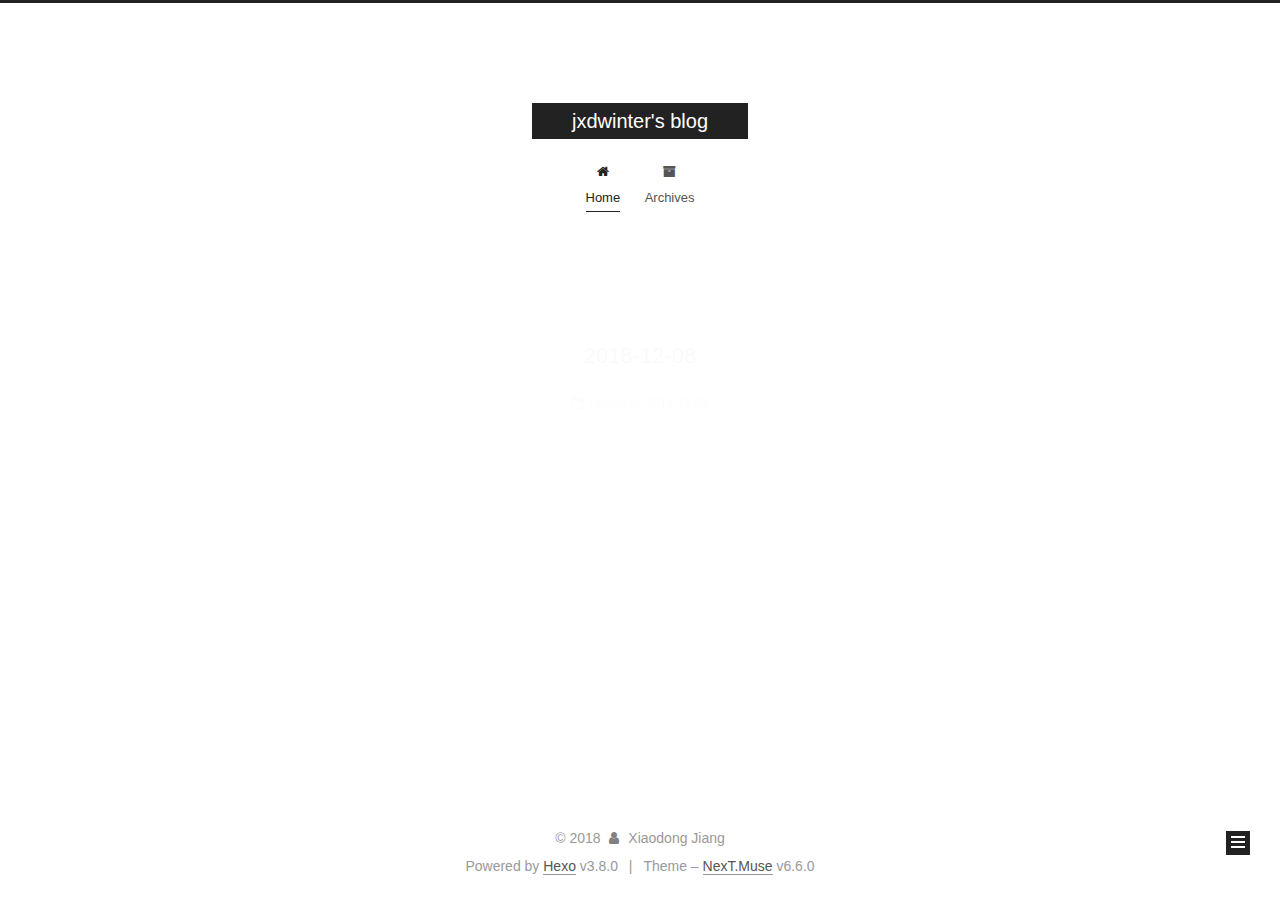
==== index.html @ b1916174 "Site updated: 2018-12-08 23:26:13" ====
<!DOCTYPE html>












  


<html class="theme-next muse use-motion" lang="">
<head><meta name="generator" content="Hexo 3.8.0">
  <meta charset="UTF-8">
<meta http-equiv="X-UA-Compatible" content="IE=edge">
<meta name="viewport" content="width=device-width, initial-scale=1, maximum-scale=2">
<meta name="theme-color" content="#222">












<meta http-equiv="Cache-Control" content="no-transform">
<meta http-equiv="Cache-Control" content="no-siteapp">






















<link href="/lib/font-awesome/css/font-awesome.min.css?v=4.6.2" rel="stylesheet" type="text/css">

<link href="/css/main.css?v=6.6.0" rel="stylesheet" type="text/css">


  <link rel="apple-touch-icon" sizes="180x180" href="/images/apple-touch-icon-next.png?v=6.6.0">


  <link rel="icon" type="image/png" sizes="32x32" href="/images/favicon-32x32-next.png?v=6.6.0">


  <link rel="icon" type="image/png" sizes="16x16" href="/images/favicon-16x16-next.png?v=6.6.0">


  <link rel="mask-icon" href="/images/logo.svg?v=6.6.0" color="#222">









<script type="text/javascript" id="hexo.configurations">
  var NexT = window.NexT || {};
  var CONFIG = {
    root: '/',
    scheme: 'Muse',
    version: '6.6.0',
    sidebar: {"position":"left","display":"post","offset":12,"b2t":false,"scrollpercent":false,"onmobile":false},
    fancybox: false,
    fastclick: false,
    lazyload: false,
    tabs: true,
    motion: {"enable":true,"async":false,"transition":{"post_block":"fadeIn","post_header":"slideDownIn","post_body":"slideDownIn","coll_header":"slideLeftIn","sidebar":"slideUpIn"}},
    algolia: {
      applicationID: '',
      apiKey: '',
      indexName: '',
      hits: {"per_page":10},
      labels: {"input_placeholder":"Search for Posts","hits_empty":"We didn't find any results for the search: ${query}","hits_stats":"${hits} results found in ${time} ms"}
    }
  };
</script>


  




  <meta property="og:type" content="website">
<meta property="og:title" content="jxdwinter&#39;s blog">
<meta property="og:url" content="http://jiangxiaodong.me/index.html">
<meta property="og:site_name" content="jxdwinter&#39;s blog">
<meta property="og:locale" content="default">
<meta name="twitter:card" content="summary">
<meta name="twitter:title" content="jxdwinter&#39;s blog">






  <link rel="canonical" href="http://jiangxiaodong.me/">



<script type="text/javascript" id="page.configurations">
  CONFIG.page = {
    sidebar: "",
  };
</script>

  <title>jxdwinter's blog</title>
  











  <noscript>
  <style type="text/css">
    .use-motion .motion-element,
    .use-motion .brand,
    .use-motion .menu-item,
    .sidebar-inner,
    .use-motion .post-block,
    .use-motion .pagination,
    .use-motion .comments,
    .use-motion .post-header,
    .use-motion .post-body,
    .use-motion .collection-title { opacity: initial; }

    .use-motion .logo,
    .use-motion .site-title,
    .use-motion .site-subtitle {
      opacity: initial;
      top: initial;
    }

    .use-motion {
      .logo-line-before i { left: initial; }
      .logo-line-after i { right: initial; }
    }
  </style>
</noscript>

</head>

<body itemscope="" itemtype="http://schema.org/WebPage" lang="default">

  
  
    
  

  <div class="container sidebar-position-left 
  page-home">
    <div class="headband"></div>

    <header id="header" class="header" itemscope="" itemtype="http://schema.org/WPHeader">
      <div class="header-inner"><div class="site-brand-wrapper">
  <div class="site-meta ">
    

    <div class="custom-logo-site-title">
      <a href="/" class="brand" rel="start">
        <span class="logo-line-before"><i></i></span>
        <span class="site-title">jxdwinter's blog</span>
        <span class="logo-line-after"><i></i></span>
      </a>
    </div>
    
  </div>

  <div class="site-nav-toggle">
    <button aria-label="Toggle navigation bar">
      <span class="btn-bar"></span>
      <span class="btn-bar"></span>
      <span class="btn-bar"></span>
    </button>
  </div>
</div>



<nav class="site-nav">
  
    <ul id="menu" class="menu">
      
        
        
        
          
          <li class="menu-item menu-item-home menu-item-active">

    
    
    
      
    

    

    <a href="/" rel="section"><i class="menu-item-icon fa fa-fw fa-home"></i> <br>Home</a>

  </li>
        
        
        
          
          <li class="menu-item menu-item-archives">

    
    
    
      
    

    

    <a href="/archives/" rel="section"><i class="menu-item-icon fa fa-fw fa-archive"></i> <br>Archives</a>

  </li>

      
      
    </ul>
  

  
    

  

  
</nav>



  



</div>
    </header>

    


    <main id="main" class="main">
      <div class="main-inner">
        <div class="content-wrap">
          
          <div id="content" class="content">
            
  <section id="posts" class="posts-expand">
    
      

  

  
  
  

  

  <article class="post post-type-normal" itemscope="" itemtype="http://schema.org/Article">
  
  
  
  <div class="post-block">
    <link itemprop="mainEntityOfPage" href="http://jiangxiaodong.me/2018/12/08/2018-12-08/">

    <span hidden itemprop="author" itemscope="" itemtype="http://schema.org/Person">
      <meta itemprop="name" content="Xiaodong Jiang">
      <meta itemprop="description" content="">
      <meta itemprop="image" content="/images/avatar.gif">
    </span>

    <span hidden itemprop="publisher" itemscope="" itemtype="http://schema.org/Organization">
      <meta itemprop="name" content="jxdwinter's blog">
    </span>

    
      <header class="post-header">

        
        
          <h1 class="post-title" itemprop="name headline">
                
                
                <a href="/2018/12/08/2018-12-08/" class="post-title-link" itemprop="http://jiangxiaodong.me/index.html">2018-12-08</a>
              
            
          </h1>
        

        <div class="post-meta">
          <span class="post-time">

            
            
            

            
              <span class="post-meta-item-icon">
                <i class="fa fa-calendar-o"></i>
              </span>
              
                <span class="post-meta-item-text">Posted on</span>
              

              
                
              

              <time title="Created: 2018-12-08 21:16:37 / Modified: 23:25:28" itemprop="dateCreated datePublished" datetime="2018-12-08T21:16:37+08:00">2018-12-08</time>
            

            
              

              
            
          </span>

          

          
            
          

          
          

          

          

          

        </div>
      </header>
    

    
    
    
    <div class="post-body" itemprop="articleBody">

      
      

      
        
          
            <p><img src="https://blog-1253210131.cos.ap-beijing.myqcloud.com/IMG_0017-squashed.jpg" alt=""></p>
<p><img src="https://blog-1253210131.cos.ap-beijing.myqcloud.com/IMG_0015-2.jpg" alt=""></p>

          
        
      
    </div>

    

    
    
    

    

    
       
    
    

    

    <footer class="post-footer">
      

      

      

      
      
        <div class="post-eof"></div>
      
    </footer>
  </div>
  
  
  
  </article>


    
  </section>

  


          </div>
          

        </div>
        
          
  
  <div class="sidebar-toggle">
    <div class="sidebar-toggle-line-wrap">
      <span class="sidebar-toggle-line sidebar-toggle-line-first"></span>
      <span class="sidebar-toggle-line sidebar-toggle-line-middle"></span>
      <span class="sidebar-toggle-line sidebar-toggle-line-last"></span>
    </div>
  </div>

  <aside id="sidebar" class="sidebar">
    
    <div class="sidebar-inner">

      

      

      <section class="site-overview-wrap sidebar-panel sidebar-panel-active">
        <div class="site-overview">
          <div class="site-author motion-element" itemprop="author" itemscope="" itemtype="http://schema.org/Person">
            
              <p class="site-author-name" itemprop="name">Xiaodong Jiang</p>
              <p class="site-description motion-element" itemprop="description"></p>
          </div>

          
            <nav class="site-state motion-element">
              
                <div class="site-state-item site-state-posts">
                
                  <a href="/archives/">
                
                    <span class="site-state-item-count">1</span>
                    <span class="site-state-item-name">posts</span>
                  </a>
                </div>
              

              

              
            </nav>
          

          

          

          

          
          

          
            
          
          

        </div>
      </section>

      

      

    </div>
  </aside>


        
      </div>
    </main>

    <footer id="footer" class="footer">
      <div class="footer-inner">
        <div class="copyright">&copy; <span itemprop="copyrightYear">2018</span>
  <span class="with-love" id="animate">
    <i class="fa fa-user"></i>
  </span>
  <span class="author" itemprop="copyrightHolder">Xiaodong Jiang</span>

  

  
</div>


  <div class="powered-by">Powered by <a href="https://hexo.io" class="theme-link" rel="noopener" target="_blank">Hexo</a> v3.8.0</div>



  <span class="post-meta-divider">|</span>



  <div class="theme-info">Theme – <a href="https://theme-next.org" class="theme-link" rel="noopener" target="_blank">NexT.Muse</a> v6.6.0</div>




        








        
      </div>
    </footer>

    
      <div class="back-to-top">
        <i class="fa fa-arrow-up"></i>
        
      </div>
    

    
	
    

    
  </div>

  

<script type="text/javascript">
  if (Object.prototype.toString.call(window.Promise) !== '[object Function]') {
    window.Promise = null;
  }
</script>


























  
  
    <script type="text/javascript" src="/lib/jquery/index.js?v=2.1.3"></script>
  

  
  
    <script type="text/javascript" src="/lib/velocity/velocity.min.js?v=1.2.1"></script>
  

  
  
    <script type="text/javascript" src="/lib/velocity/velocity.ui.min.js?v=1.2.1"></script>
  


  


  <script type="text/javascript" src="/js/src/utils.js?v=6.6.0"></script>

  <script type="text/javascript" src="/js/src/motion.js?v=6.6.0"></script>



  
  

  

  


  <script type="text/javascript" src="/js/src/bootstrap.js?v=6.6.0"></script>



  



  










  





  

  

  

  

  

  
  

  

  

  

  

  

  

</body>
</html>
---- css/main.css ----
/* normalize.css v3.0.2 | MIT License | git.io/normalize */
html {
  font-family: sans-serif; /* 1 */
  -ms-text-size-adjust: 100%; /* 2 */
  -webkit-text-size-adjust: 100%; /* 2 */
}
body {
  margin: 0;
}
article,
aside,
details,
figcaption,
figure,
footer,
header,
hgroup,
main,
menu,
nav,
section,
summary {
  display: block;
}
audio,
canvas,
progress,
video {
  display: inline-block; /* 1 */
  vertical-align: baseline; /* 2 */
}
audio:not([controls]) {
  display: none;
  height: 0;
}
[hidden],
template {
  display: none;
}
a {
  background-color: transparent;
}
a:active,
a:hover {
  outline: 0;
}
abbr[title] {
  border-bottom: 1px dotted;
}
b,
strong {
  font-weight: bold;
}
dfn {
  font-style: italic;
}
h1 {
  font-size: 2em;
  margin: 0.67em 0;
}
mark {
  background: #ff0;
  color: #000;
}
small {
  font-size: 80%;
}
sub,
sup {
  font-size: 75%;
  line-height: 0;
  position: relative;
  vertical-align: baseline;
}
sup {
  top: -0.5em;
}
sub {
  bottom: -0.25em;
}
img {
  border: 0;
}
svg:not(:root) {
  overflow: hidden;
}
figure {
  margin: 1em 40px;
}
hr {
  -moz-box-sizing: content-box;
  box-sizing: content-box;
  height: 0;
}
pre {
  overflow: auto;
}
code,
kbd,
pre,
samp {
  font-family: monospace, monospace;
  font-size: 1em;
}
button,
input,
optgroup,
select,
textarea {
  color: inherit; /* 1 */
  font: inherit; /* 2 */
  margin: 0; /* 3 */
}
button {
  overflow: visible;
}
button,
select {
  text-transform: none;
}
button,
html input[type="button"],
input[type="reset"],
input[type="submit"] {
  -webkit-appearance: button; /* 2 */
  cursor: pointer; /* 3 */
}
button[disabled],
html input[disabled] {
  cursor: default;
}
button::-moz-focus-inner,
input::-moz-focus-inner {
  border: 0;
  padding: 0;
}
input {
  line-height: normal;
}
input[type="checkbox"],
input[type="radio"] {
  box-sizing: border-box; /* 1 */
  padding: 0; /* 2 */
}
input[type="number"]::-webkit-inner-spin-button,
input[type="number"]::-webkit-outer-spin-button {
  height: auto;
}
input[type="search"] {
  -webkit-appearance: textfield; /* 1 */
  -moz-box-sizing: content-box;
  -webkit-box-sizing: content-box; /* 2 */
  box-sizing: content-box;
}
input[type="search"]::-webkit-search-cancel-button,
input[type="search"]::-webkit-search-decoration {
  -webkit-appearance: none;
}
fieldset {
  border: 1px solid #c0c0c0;
  margin: 0 2px;
  padding: 0.35em 0.625em 0.75em;
}
legend {
  border: 0; /* 1 */
  padding: 0; /* 2 */
}
textarea {
  overflow: auto;
}
optgroup {
  font-weight: bold;
}
table {
  border-collapse: collapse;
  border-spacing: 0;
}
td,
th {
  padding: 0;
}
::selection {
  background: #262a30;
  color: #fff;
}
body {
  position: relative;
  font-family: 'Lato', "PingFang SC", "Microsoft YaHei", sans-serif;
  font-size: 14px;
  line-height: 2;
  color: #555;
  background: #fff;
}
@media (max-width: 767px) {
  body {
    padding-right: 0 !important;
  }
}
@media (min-width: 768px) and (max-width: 991px) {
  body {
    padding-right: 0 !important;
  }
}
@media (min-width: 1200px) {
  body {
    font-size: 16px;
  }
}
h1,
h2,
h3,
h4,
h5,
h6 {
  margin: 0;
  padding: 0;
  font-weight: bold;
  line-height: 1.5;
  font-family: 'Lato', "PingFang SC", "Microsoft YaHei", sans-serif;
}
h1,
h2,
h3,
h4,
h5,
h6 {
  margin: 20px 0 15px;
}
h1 {
  font-size: 22px;
}
@media (max-width: 767px) {
  h1 {
    font-size: 18px;
  }
}
h2 {
  font-size: 20px;
}
@media (max-width: 767px) {
  h2 {
    font-size: 16px;
  }
}
h3 {
  font-size: 18px;
}
@media (max-width: 767px) {
  h3 {
    font-size: 14px;
  }
}
h4 {
  font-size: 16px;
}
@media (max-width: 767px) {
  h4 {
    font-size: 12px;
  }
}
h5 {
  font-size: 14px;
}
@media (max-width: 767px) {
  h5 {
    font-size: 10px;
  }
}
h6 {
  font-size: 12px;
}
@media (max-width: 767px) {
  h6 {
    font-size: 8px;
  }
}
p {
  margin: 0 0 20px 0;
}
a,
span.exturl {
  overflow-wrap: break-word;
  word-wrap: break-word;
  background-color: transparent;
  color: #555;
  text-decoration: none;
  outline: none;
  border-bottom: 1px solid #999;
  cursor: pointer;
}
a:hover,
span.exturl:hover {
  color: #222;
  border-bottom-color: #222;
}
blockquote {
  margin: 0;
  padding: 0;
}
img {
  display: block;
  margin: auto;
  max-width: 100%;
  height: auto;
}
hr {
  margin: 40px 0;
  height: 3px;
  border: none;
  background-color: #ddd;
  background-image: repeating-linear-gradient(-45deg, #fff, #fff 4px, transparent 4px, transparent 8px);
}
blockquote {
  padding: 0 15px;
  color: #666;
  border-left: 4px solid #ddd;
}
blockquote cite::before {
  content: "-";
  padding: 0 5px;
}
dt {
  font-weight: 700;
}
dd {
  margin: 0;
  padding: 0;
}
kbd {
  border: 1px solid #ccc;
  border-radius: 0.2em;
  box-shadow: 0.1em 0.1em 0.2em rgba(0,0,0,0.1);
  background-color: #f9f9f9;
  font-family: inherit;
  background-image: -webkit-linear-gradient(top, #eee, #fff, #eee);
  padding: 0.1em 0.3em;
  white-space: nowrap;
}
.text-left {
  text-align: left;
}
.text-center {
  text-align: center;
}
.text-right {
  text-align: right;
}
.text-justify {
  text-align: justify;
}
.text-nowrap {
  white-space: nowrap;
}
.text-lowercase {
  text-transform: lowercase;
}
.text-uppercase {
  text-transform: uppercase;
}
.text-capitalize {
  text-transform: capitalize;
}
.center-block {
  display: block;
  margin-left: auto;
  margin-right: auto;
}
.clearfix:before,
.clearfix:after {
  content: " ";
  display: table;
}
.clearfix:after {
  clear: both;
}
.pullquote {
  width: 45%;
}
.pullquote.left {
  float: left;
  margin-left: 5px;
  margin-right: 10px;
}
.pullquote.right {
  float: right;
  margin-left: 10px;
  margin-right: 5px;
}
.affix.affix.affix {
  position: fixed;
}
.translation {
  margin-top: -20px;
  font-size: 14px;
  color: #999;
}
.scrollbar-measure {
  width: 100px;
  height: 100px;
  overflow: scroll;
  position: absolute;
  top: -9999px;
}
.use-motion .motion-element {
  opacity: 0;
}
table {
  margin: 20px 0;
  width: 100%;
  border-collapse: collapse;
  border-spacing: 0;
  border: 1px solid #ddd;
  font-size: 14px;
  word-break: break-all;
}
table>tbody>tr:nth-of-type(odd) {
  background-color: #f9f9f9;
}
table>tbody>tr:hover {
  background-color: #f5f5f5;
}
caption,
th,
td {
  padding: 8px;
  text-align: left;
  vertical-align: middle;
  font-weight: normal;
}
th,
td {
  border-bottom: 3px solid #ddd;
  border-right: 1px solid #eee;
}
th {
  padding-bottom: 10px;
  font-weight: 700;
}
td {
  border-bottom-width: 1px;
}
html,
body {
  height: 100%;
}
.container {
  position: relative;
  min-height: 100%;
}
.header-inner {
  margin: 0 auto;
  padding: 100px 0 70px;
  width: 700px;
}
@media (min-width: 1200px) {
  .container .header-inner {
    width: 800px;
  }
}
@media (min-width: 1600px) {
  .container .header-inner {
    width: 900px;
  }
}
.main {
  padding-bottom: 150px;
}
.main-inner {
  margin: 0 auto;
  width: 700px;
}
@media (min-width: 1200px) {
  .container .main-inner {
    width: 800px;
  }
}
@media (min-width: 1600px) {
  .container .main-inner {
    width: 900px;
  }
}
.footer {
  position: absolute;
  left: 0;
  bottom: 0;
  width: 100%;
  min-height: 50px;
}
.footer-inner {
  box-sizing: border-box;
  margin: 20px auto;
  width: 700px;
}
@media (min-width: 1200px) {
  .container .footer-inner {
    width: 800px;
  }
}
@media (min-width: 1600px) {
  .container .footer-inner {
    width: 900px;
  }
}
pre,
.highlight {
  overflow: auto;
  margin: 20px 0;
  padding: 0;
  font-size: 14px;
  color: #4d4d4c;
  background: #f7f7f7;
  line-height: 1.6;
}
pre,
code {
  font-family: consolas, Menlo, "PingFang SC", "Microsoft YaHei", monospace;
}
code {
  overflow-wrap: break-word;
  word-wrap: break-word;
  padding: 2px 4px;
  color: #555;
  background: #eee;
  border-radius: 3px;
  font-size: 14px;
}
pre {
  padding: 10px;
}
pre code {
  padding: 0;
  color: #4d4d4c;
  background: none;
  text-shadow: none;
}
.highlight {
  border-radius: 1px;
}
.highlight pre {
  border: none;
  margin: 0;
  padding: 10px 0;
}
.highlight table {
  margin: 0;
  width: auto;
  border: none;
}
.highlight td {
  border: none;
  padding: 0;
}
.highlight figcaption {
  font-size: 1em;
  color: #4d4d4c;
  line-height: 1em;
  margin-bottom: 1em;
  margin: 0em;
  padding: 0.5em;
  background: #eee;
  border-bottom: 1px solid #e9e9e9;
}
.highlight figcaption:before,
.highlight figcaption:after {
  content: " ";
  display: table;
}
.highlight figcaption:after {
  clear: both;
}
.highlight figcaption a {
  float: right;
  color: #4d4d4c;
}
.highlight figcaption a:hover {
  border-bottom-color: #4d4d4c;
}
.highlight .gutter pre {
  padding-left: 10px;
  padding-right: 10px;
  color: #869194;
  text-align: right;
  background-color: #eff2f3;
}
.highlight .code pre {
  width: 100%;
  padding-left: 10px;
  padding-right: 10px;
  background-color: #f7f7f7;
}
.highlight .line {
  height: 20px;
}
.gutter {
  -webkit-user-select: none;
  -moz-user-select: none;
  -ms-user-select: none;
  user-select: none;
}
.gist table {
  width: auto;
}
.gist table td {
  border: none;
}
pre .deletion {
  background: #fdd;
}
pre .addition {
  background: #dfd;
}
pre .meta {
  color: #8959a8;
}
pre .comment {
  color: #8e908c;
}
pre .variable,
pre .attribute,
pre .tag,
pre .name,
pre .regexp,
pre .ruby .constant,
pre .xml .tag .title,
pre .xml .pi,
pre .xml .doctype,
pre .html .doctype,
pre .css .id,
pre .css .class,
pre .css .pseudo {
  color: #c82829;
}
pre .number,
pre .preprocessor,
pre .built_in,
pre .builtin-name,
pre .literal,
pre .params,
pre .constant,
pre .command {
  color: #f5871f;
}
pre .ruby .class .title,
pre .css .rules .attribute,
pre .string,
pre .symbol,
pre .value,
pre .inheritance,
pre .header,
pre .ruby .symbol,
pre .xml .cdata,
pre .special,
pre .formula {
  color: #718c00;
}
pre .title,
pre .css .hexcolor {
  color: #3e999f;
}
pre .function,
pre .python .decorator,
pre .python .title,
pre .ruby .function .title,
pre .ruby .title .keyword,
pre .perl .sub,
pre .javascript .title,
pre .coffeescript .title {
  color: #4271ae;
}
pre .keyword,
pre .javascript .function {
  color: #8959a8;
}
.posts-expand .post-body img.full-image {
  border: none;
}
.blockquote-center,
.page-home .post-type-quote blockquote,
.page-post-detail .post-type-quote blockquote {
  position: relative;
  margin: 40px 0;
  padding: 0;
  border-left: none;
  text-align: center;
}
.blockquote-center::before,
.page-home .post-type-quote blockquote::before,
.page-post-detail .post-type-quote blockquote::before,
.blockquote-center::after,
.page-home .post-type-quote blockquote::after,
.page-post-detail .post-type-quote blockquote::after {
  position: absolute;
  content: ' ';
  display: block;
  width: 100%;
  height: 24px;
  opacity: 0.2;
  background-repeat: no-repeat;
  background-position: 0 -6px;
  background-size: 22px 22px;
}
.blockquote-center::before,
.page-home .post-type-quote blockquote::before,
.page-post-detail .post-type-quote blockquote::before {
  top: -20px;
  background-image: url("../images/quote-l.svg");
  border-top: 1px solid #ccc;
}
.blockquote-center::after,
.page-home .post-type-quote blockquote::after,
.page-post-detail .post-type-quote blockquote::after {
  bottom: -20px;
  background-image: url("../images/quote-r.svg");
  border-bottom: 1px solid #ccc;
  background-position: 100% 8px;
}
.blockquote-center p,
.page-home .post-type-quote blockquote p,
.page-post-detail .post-type-quote blockquote p,
.blockquote-center div,
.page-home .post-type-quote blockquote div,
.page-post-detail .post-type-quote blockquote div {
  text-align: center;
}
.post .post-body .group-picture img {
  box-sizing: border-box;
  padding: 0 3px;
  border: none;
}
.post .group-picture-row {
  overflow: hidden;
  margin-top: 6px;
}
.post .group-picture-row:first-child {
  margin-top: 0;
}
.post .group-picture-column {
  float: left;
}
.page-post-detail .post-body .group-picture-column {
  float: none;
  margin-top: 10px;
  width: auto !important;
}
.page-post-detail .post-body .group-picture-column img {
  margin: 0 auto;
}
.page-archive .group-picture-container {
  overflow: hidden;
}
.page-archive .group-picture-row {
  float: left;
}
.page-archive .group-picture-row:first-child {
  margin-top: 6px;
}
.page-archive .group-picture-column {
  max-width: 150px;
  max-height: 150px;
}
.post-body .note {
  position: relative;
  padding: 15px;
  margin-bottom: 20px;
  border: 1px solid #eee;
  border-left-width: 5px;
  border-radius: 3px;
}
.post-body .note h2,
.post-body .note h3,
.post-body .note h4,
.post-body .note h5,
.post-body .note h6 {
  margin-top: 0;
  margin-bottom: 0;
  border-bottom: initial;
  padding-top: 0 !important;
}
.post-body .note p:first-child,
.post-body .note ul:first-child,
.post-body .note ol:first-child,
.post-body .note table:first-child,
.post-body .note pre:first-child,
.post-body .note blockquote:first-child {
  margin-top: 0;
}
.post-body .note p:last-child,
.post-body .note ul:last-child,
.post-body .note ol:last-child,
.post-body .note table:last-child,
.post-body .note pre:last-child,
.post-body .note blockquote:last-child {
  margin-bottom: 0;
}
.post-body .note.default {
  border-left-color: #777;
}
.post-body .note.default h2,
.post-body .note.default h3,
.post-body .note.default h4,
.post-body .note.default h5,
.post-body .note.default h6 {
  color: #777;
}
.post-body .note.primary {
  border-left-color: #6f42c1;
}
.post-body .note.primary h2,
.post-body .note.primary h3,
.post-body .note.primary h4,
.post-body .note.primary h5,
.post-body .note.primary h6 {
  color: #6f42c1;
}
.post-body .note.info {
  border-left-color: #428bca;
}
.post-body .note.info h2,
.post-body .note.info h3,
.post-body .note.info h4,
.post-body .note.info h5,
.post-body .note.info h6 {
  color: #428bca;
}
.post-body .note.success {
  border-left-color: #5cb85c;
}
.post-body .note.success h2,
.post-body .note.success h3,
.post-body .note.success h4,
.post-body .note.success h5,
.post-body .note.success h6 {
  color: #5cb85c;
}
.post-body .note.warning {
  border-left-color: #f0ad4e;
}
.post-body .note.warning h2,
.post-body .note.warning h3,
.post-body .note.warning h4,
.post-body .note.warning h5,
.post-body .note.warning h6 {
  color: #f0ad4e;
}
.post-body .note.danger {
  border-left-color: #d9534f;
}
.post-body .note.danger h2,
.post-body .note.danger h3,
.post-body .note.danger h4,
.post-body .note.danger h5,
.post-body .note.danger h6 {
  color: #d9534f;
}
.post-body .label {
  display: inline;
  padding: 0 2px;
  white-space: nowrap;
}
.post-body .label.default {
  background-color: #f0f0f0;
}
.post-body .label.primary {
  background-color: #efe6f7;
}
.post-body .label.info {
  background-color: #e5f2f8;
}
.post-body .label.success {
  background-color: #e7f4e9;
}
.post-body .label.warning {
  background-color: #fcf6e1;
}
.post-body .label.danger {
  background-color: #fae8eb;
}
.post-body .tabs {
  position: relative;
  display: block;
  margin-bottom: 20px;
  padding-top: 10px;
}
.post-body .tabs ul.nav-tabs {
  margin: 0;
  padding: 0;
  display: flex;
  margin-bottom: -1px;
}
@media (max-width: 413px) {
  .post-body .tabs ul.nav-tabs {
    display: block;
    margin-bottom: 5px;
  }
}
.post-body .tabs ul.nav-tabs li.tab {
  list-style-type: none !important;
  margin: 0 0.25em 0 0;
  border-top: 3px solid transparent;
  border-left: 1px solid transparent;
  border-right: 1px solid transparent;
}
@media (max-width: 413px) {
  .post-body .tabs ul.nav-tabs li.tab {
    margin: initial;
    border-top: 1px solid transparent;
    border-left: 3px solid transparent;
    border-right: 1px solid transparent;
    border-bottom: 1px solid transparent;
  }
}
.post-body .tabs ul.nav-tabs li.tab a {
  outline: 0;
  border-bottom: initial;
  display: block;
  line-height: 1.8em;
  padding: 0.25em 0.75em;
  transition-duration: 0.2s;
  transition-timing-function: ease-out;
  transition-delay: 0s;
}
.post-body .tabs ul.nav-tabs li.tab a i {
  width: 1.285714285714286em;
}
.post-body .tabs ul.nav-tabs li.tab.active {
  border-top: 3px solid #fc6423;
  border-left: 1px solid #ddd;
  border-right: 1px solid #ddd;
  background-color: #fff;
}
@media (max-width: 413px) {
  .post-body .tabs ul.nav-tabs li.tab.active {
    border-top: 1px solid #ddd;
    border-left: 3px solid #fc6423;
    border-right: 1px solid #ddd;
    border-bottom: 1px solid #ddd;
  }
}
.post-body .tabs ul.nav-tabs li.tab.active a {
  cursor: default;
  color: #555;
}
.post-body .tabs .tab-content {
  background-color: #fff;
}
.post-body .tabs .tab-content .tab-pane {
  border: 1px solid #ddd;
  padding: 20px 20px 0 20px;
}
.post-body .tabs .tab-content .tab-pane:not(.active) {
  display: none !important;
}
.post-body .tabs .tab-content .tab-pane.active {
  display: block !important;
}
.btn {
  display: inline-block;
  padding: 0 20px;
  font-size: 14px;
  color: #fff;
  background: #222;
  border: 2px solid #222;
  text-decoration: none;
  border-radius: 0;
  transition-property: background-color;
  transition-duration: 0.2s;
  transition-timing-function: ease-in-out;
  transition-delay: 0s;
  line-height: 2;
}
.btn:hover {
  border-color: #222;
  color: #222;
  background: #fff;
}
.btn +.btn {
  margin: 0 0 8px 8px;
}
.btn .fa-fw {
  width: 1.285714285714286em;
  text-align: left;
}
.btn-bar {
  display: block;
  width: 22px;
  height: 2px;
  background: #555;
  border-radius: 1px;
}
.btn-bar+.btn-bar {
  margin-top: 4px;
}
.pagination {
  margin: 120px 0 40px;
  text-align: center;
  border-top: 1px solid #eee;
}
.page-number-basic,
.pagination .prev,
.pagination .next,
.pagination .page-number,
.pagination .space {
  display: inline-block;
  position: relative;
  top: -1px;
  margin: 0 10px;
  padding: 0 11px;
}
@media (max-width: 767px) {
  .page-number-basic,
  .pagination .prev,
  .pagination .next,
  .pagination .page-number,
  .pagination .space {
    margin: 0 5px;
  }
}
.pagination .prev,
.pagination .next,
.pagination .page-number {
  border-bottom: 0;
  border-top: 1px solid #eee;
  transition-property: border-color;
  transition-duration: 0.2s;
  transition-timing-function: ease-in-out;
  transition-delay: 0s;
}
.pagination .prev:hover,
.pagination .next:hover,
.pagination .page-number:hover {
  border-top-color: #222;
}
.pagination .space {
  padding: 0;
  margin: 0;
}
.pagination .prev {
  margin-left: 0;
}
.pagination .next {
  margin-right: 0;
}
.pagination .page-number.current {
  color: #fff;
  background: #ccc;
  border-top-color: #ccc;
}
@media (max-width: 767px) {
  .pagination {
    border-top: none;
  }
  .pagination .prev,
  .pagination .next,
  .pagination .page-number {
    margin-bottom: 10px;
    border-top: 0;
    border-bottom: 1px solid #eee;
    padding: 0 10px;
  }
  .pagination .prev:hover,
  .pagination .next:hover,
  .pagination .page-number:hover {
    border-bottom-color: #222;
  }
}
.comments {
  margin: 60px 20px 0;
}
.tag-cloud {
  text-align: center;
}
.tag-cloud a {
  display: inline-block;
  margin: 10px;
}
.back-to-top {
  box-sizing: border-box;
  position: fixed;
  bottom: -100px;
  right: 30px;
  z-index: 1050;
  padding: 0 6px;
  width: 24px;
  background: #222;
  font-size: 12px;
  opacity: 1;
  color: #fff;
  cursor: pointer;
  text-align: center;
  -webkit-transform: translateZ(0);
  transition-property: bottom;
  transition-duration: 0.2s;
  transition-timing-function: ease-in-out;
  transition-delay: 0s;
}
@media (min-width: 768px) and (max-width: 991px) {
  .back-to-top {
    display: none !important;
  }
}
@media (max-width: 767px) {
  .back-to-top {
    display: none !important;
  }
}
.back-to-top.back-to-top-on {
  bottom: 19px;
}
.header {
  background: transparent;
}
.header-inner {
  position: relative;
}
.headband {
  height: 3px;
  background: #222;
}
.site-meta {
  margin: 0;
  text-align: center;
}
@media (max-width: 767px) {
  .site-meta {
    text-align: center;
  }
}
.brand {
  position: relative;
  display: inline-block;
  padding: 0 40px;
  color: #fff;
  background: #222;
  border-bottom: none;
}
.brand:hover {
  color: #fff;
}
.logo {
  display: inline-block;
  margin-right: 5px;
  line-height: 36px;
  vertical-align: top;
}
.site-title {
  display: inline-block;
  vertical-align: top;
  line-height: 36px;
  font-size: 20px;
  font-weight: normal;
  font-family: 'Lato', "PingFang SC", "Microsoft YaHei", sans-serif;
}
.site-subtitle {
  margin-top: 10px;
  font-size: 13px;
  color: #999;
}
.use-motion .brand {
  opacity: 0;
}
.use-motion .logo,
.use-motion .site-title,
.use-motion .site-subtitle {
  opacity: 0;
  position: relative;
  top: -10px;
}
.site-nav-toggle {
  display: none;
  position: absolute;
  top: 10px;
  left: 10px;
}
@media (max-width: 767px) {
  .site-nav-toggle {
    display: block;
  }
}
.site-nav-toggle button {
  margin-top: 2px;
  padding: 9px 10px;
  background: transparent;
  border: none;
}
@media (max-width: 767px) {
  .site-nav {
    display: none;
    margin: 0 -10px;
    padding: 0 10px;
    clear: both;
    border-top: 1px solid #ddd;
  }
}
@media (min-width: 768px) and (max-width: 991px) {
  .site-nav {
    display: block !important;
  }
}
@media (min-width: 992px) {
  .site-nav {
    display: block !important;
  }
}
.menu {
  margin-top: 20px;
  padding-left: 0;
  text-align: center;
}
.menu .menu-item {
  display: inline-block;
  margin: 0 10px;
  list-style: none;
}
@media screen and (max-width: 767px) {
  .menu .menu-item {
    margin-top: 10px;
  }
}
.menu .menu-item a,
.menu .menu-item span.exturl {
  display: block;
  font-size: 13px;
  line-height: inherit;
  border-bottom: 1px solid transparent;
  transition-property: border-color;
  transition-duration: 0.2s;
  transition-timing-function: ease-in-out;
  transition-delay: 0s;
}
.menu .menu-item a:hover,
.menu .menu-item span.exturl:hover {
  border-bottom-color: #222;
}
.menu .menu-item .fa {
  margin-right: 5px;
}
.use-motion .menu-item {
  opacity: 0;
}
.post-body {
  overflow-wrap: break-word;
  word-wrap: break-word;
  font-family: 'Lato', "PingFang SC", "Microsoft YaHei", sans-serif;
}
.post-body .exturl .fa {
  font-size: 14px;
  margin-left: 4px;
}
.post-body .fancybox img {
  display: block !important;
  margin: 0 auto;
  cursor: pointer;
  cursor: zoom-in;
  cursor: -webkit-zoom-in;
}
.post-body .image-caption,
.post-body .figure .caption {
  margin: -20px auto 15px;
  text-align: center;
  font-size: 14px;
  color: #999;
  font-weight: bold;
  line-height: 1;
}
.post-sticky-flag {
  display: inline-block;
  font-size: 16px;
  -ms-transform: rotate(30deg);
  -webkit-transform: rotate(30deg);
  -moz-transform: rotate(30deg);
  -ms-transform: rotate(30deg);
  -o-transform: rotate(30deg);
  transform: rotate(30deg);
}
.use-motion .post-block,
.use-motion .pagination,
.use-motion .comments {
  opacity: 0;
}
.use-motion .post-header {
  opacity: 0;
}
.use-motion .post-body {
  opacity: 0;
}
.use-motion .collection-title {
  opacity: 0;
}
.posts-expand {
  padding-top: 40px;
}
@media (max-width: 767px) {
  .posts-expand {
    margin: 0 20px;
  }
  .post-body pre .gutter pre {
    padding-right: 10px;
  }
  .post-body .highlight {
    margin-left: 0px;
    margin-right: 0px;
    padding: 0;
  }
  .post-body .highlight .gutter pre {
    padding-right: 10px;
  }
}
@media (min-width: 992px) {
  .posts-expand .post-body {
    text-align: justify;
  }
}
.posts-expand .post-body h2,
.posts-expand .post-body h3,
.posts-expand .post-body h4,
.posts-expand .post-body h5,
.posts-expand .post-body h6 {
  padding-top: 10px;
}
.posts-expand .post-body h2 .header-anchor,
.posts-expand .post-body h3 .header-anchor,
.posts-expand .post-body h4 .header-anchor,
.posts-expand .post-body h5 .header-anchor,
.posts-expand .post-body h6 .header-anchor {
  float: right;
  margin-left: 10px;
  color: #ccc;
  border-bottom-style: none;
  visibility: hidden;
}
.posts-expand .post-body h2 .header-anchor:hover,
.posts-expand .post-body h3 .header-anchor:hover,
.posts-expand .post-body h4 .header-anchor:hover,
.posts-expand .post-body h5 .header-anchor:hover,
.posts-expand .post-body h6 .header-anchor:hover {
  color: inherit;
}
.posts-expand .post-body h2:hover .header-anchor,
.posts-expand .post-body h3:hover .header-anchor,
.posts-expand .post-body h4:hover .header-anchor,
.posts-expand .post-body h5:hover .header-anchor,
.posts-expand .post-body h6:hover .header-anchor {
  visibility: visible;
}
.posts-expand .post-body ul li {
  list-style: circle;
}
.posts-expand .post-body img {
  box-sizing: border-box;
  margin: auto;
  padding: 3px;
  border: 1px solid #ddd;
}
.posts-expand .post-body .fancybox img {
  margin: 0 auto 25px;
}
.posts-expand .post-body img {
  margin: 0 auto 25px;
}
@media (max-width: 767px) {
  .posts-collapse {
    margin: 0 20px;
  }
  .posts-collapse .post-title,
  .posts-collapse .post-meta {
    display: block;
    width: auto;
    text-align: left;
  }
}
.posts-collapse {
  position: relative;
  z-index: 1010;
  margin-left: 55px;
}
.posts-collapse::after {
  content: " ";
  position: absolute;
  top: 20px;
  left: 0;
  margin-left: -2px;
  width: 4px;
  height: 100%;
  background: #f5f5f5;
  z-index: -1;
}
@media (max-width: 767px) {
  .posts-collapse {
    margin: 0 20px;
  }
}
.posts-collapse .collection-title {
  position: relative;
  margin: 60px 0;
}
.posts-collapse .collection-title h1,
.posts-collapse .collection-title h2 {
  margin-left: 20px;
}
.posts-collapse .collection-title small {
  color: #bbb;
  margin-left: 5px;
}
.posts-collapse .collection-title::before {
  content: " ";
  position: absolute;
  left: 0;
  top: 50%;
  margin-left: -4px;
  margin-top: -4px;
  width: 8px;
  height: 8px;
  background: #bbb;
  border-radius: 50%;
}
.posts-collapse .post {
  margin: 30px 0;
}
.posts-collapse .post-header {
  position: relative;
  transition-duration: 0.2s;
  transition-timing-function: ease-in-out;
  transition-delay: 0s;
  transition-property: border;
  border-bottom: 1px dashed #ccc;
}
.posts-collapse .post-header::before {
  content: " ";
  position: absolute;
  left: 0;
  top: 12px;
  width: 6px;
  height: 6px;
  margin-left: -4px;
  background: #bbb;
  border-radius: 50%;
  border: 1px solid #fff;
  transition-duration: 0.2s;
  transition-timing-function: ease-in-out;
  transition-delay: 0s;
  transition-property: background;
}
.posts-collapse .post-header:hover {
  border-bottom-color: #666;
}
.posts-collapse .post-header:hover::before {
  background: #222;
}
.posts-collapse .post-meta {
  position: absolute;
  font-size: 12px;
  left: 20px;
  top: 5px;
}
.posts-collapse .post-comments-count {
  display: none;
}
.posts-collapse .post-title {
  margin-left: 60px;
  font-size: 16px;
  font-weight: normal;
  line-height: inherit;
}
.posts-collapse .post-title::after {
  margin-left: 3px;
  opacity: 0.6;
}
.posts-collapse .post-title a,
.posts-collapse .post-title span.exturl {
  color: #666;
  border-bottom: none;
}
.page-home .post-type-quote .post-header,
.page-post-detail .post-type-quote .post-header,
.page-home .post-type-quote .post-tags,
.page-post-detail .post-type-quote .post-tags {
  display: none;
}
.posts-expand .post-title {
  overflow-wrap: break-word;
  word-wrap: break-word;
  text-align: center;
  font-weight: 400;
}
.posts-expand .post-title-link {
  display: inline-block;
  position: relative;
  color: #555;
  border-bottom: none;
  line-height: 1.2;
  vertical-align: top;
}
.posts-expand .post-title-link::before {
  content: "";
  position: absolute;
  width: 100%;
  height: 2px;
  bottom: 0;
  left: 0;
  background-color: #000;
  visibility: hidden;
  -webkit-transform: scaleX(0);
  -moz-transform: scaleX(0);
  -ms-transform: scaleX(0);
  -o-transform: scaleX(0);
  transform: scaleX(0);
  transition-duration: 0.2s;
  transition-timing-function: ease-in-out;
  transition-delay: 0s;
}
.posts-expand .post-title-link:hover::before {
  visibility: visible;
  -webkit-transform: scaleX(1);
  -moz-transform: scaleX(1);
  -ms-transform: scaleX(1);
  -o-transform: scaleX(1);
  transform: scaleX(1);
}
.posts-expand .post-title-link .fa {
  font-size: 20px;
  margin-left: 5px;
}
.posts-expand .post-meta {
  margin: 3px 0 60px 0;
  color: #999;
  font-family: 'Lato', "PingFang SC", "Microsoft YaHei", sans-serif;
  font-size: 12px;
  text-align: center;
}
.posts-expand .post-meta .post-category-list {
  display: inline-block;
  margin: 0;
  padding: 3px;
}
.posts-expand .post-meta .post-category-list-link {
  color: #999;
}
.posts-expand .post-meta .post-description {
  font-size: 14px;
  margin-top: 2px;
}
.posts-expand .post-meta time {
  border-bottom: 1px dashed #999;
  cursor: help;
}
.post-meta-divider {
  margin: 0 0.5em;
}
.post-meta-item-icon {
  margin-right: 3px;
}
@media (min-width: 768px) and (max-width: 991px) {
  .post-meta-item-icon {
    display: inline-block;
  }
}
@media (max-width: 767px) {
  .post-meta-item-icon {
    display: inline-block;
  }
}
@media (min-width: 768px) and (max-width: 991px) {
  .post-meta-item-text {
    display: none;
  }
}
@media (max-width: 767px) {
  .post-meta-item-text {
    display: none;
  }
}
.post-button {
  margin-top: 40px;
}
.posts-expand .post-tags {
  margin-top: 40px;
  text-align: center;
}
.posts-expand .post-tags a {
  display: inline-block;
  margin-right: 10px;
  font-size: 13px;
}
.post-nav {
  display: table;
  margin-top: 15px;
  width: 100%;
  border-top: 1px solid #eee;
}
.post-nav-divider {
  display: table-cell;
  width: 10%;
}
.post-nav-item {
  display: table-cell;
  padding: 10px 0 0 0;
  width: 45%;
  vertical-align: top;
}
.post-nav-item a {
  position: relative;
  display: block;
  line-height: 25px;
  font-size: 14px;
  color: #555;
  border-bottom: none;
}
.post-nav-item a:hover {
  color: #222;
  border-bottom: none;
}
.post-nav-item a:active {
  top: 2px;
}
.post-nav-item .fa {
  position: absolute;
  top: 8px;
  left: 0;
  font-size: 12px;
}
.post-nav-next a {
  padding-left: 15px;
}
.post-nav-prev {
  text-align: right;
}
.post-nav-prev a {
  padding-right: 15px;
}
.post-nav-prev .fa {
  right: 0;
  left: auto;
}
.posts-expand .post-eof {
  display: block;
  margin: 80px auto 60px;
  width: 8%;
  height: 1px;
  background: #ccc;
  text-align: center;
}
.post:last-child .post-eof.post-eof.post-eof {
  display: none;
}
.post-gallery {
  display: table;
  table-layout: fixed;
  width: 100%;
  border-collapse: separate;
}
.post-gallery-row {
  display: table-row;
}
.post-gallery .post-gallery-img {
  display: table-cell;
  text-align: center;
  vertical-align: middle;
  border: none;
}
.post-gallery .post-gallery-img img {
  max-width: 100%;
  max-height: 100%;
  border: none;
}
.fancybox-close,
.fancybox-close:hover {
  border: none;
}
.rtl.post-body p,
.rtl.post-body a,
.rtl.post-body h1,
.rtl.post-body h2,
.rtl.post-body h3,
.rtl.post-body h4,
.rtl.post-body h5,
.rtl.post-body h6,
.rtl.post-body li,
.rtl.post-body ul,
.rtl.post-body ol {
  direction: rtl;
  font-family: UKIJ Ekran;
}
.rtl.post-title {
  font-family: UKIJ Ekran;
}
.sidebar {
  position: fixed;
  right: 0;
  top: 0;
  bottom: 0;
  width: 0;
  z-index: 1040;
  box-shadow: inset 0 2px 6px #000;
  background: #222;
  -webkit-transform: translateZ(0);
}
.sidebar a,
.sidebar .exturl {
  color: #999;
  border-bottom-color: #555;
}
.sidebar a:hover,
.sidebar .exturl:hover {
  color: #eee;
}
@media (min-width: 768px) and (max-width: 991px) {
  .sidebar {
    display: none !important;
  }
}
@media (max-width: 767px) {
  .sidebar {
    display: none !important;
  }
}
.sidebar-inner {
  position: relative;
  padding: 20px 10px;
  color: #999;
  text-align: center;
}
.site-overview-wrap {
  overflow: hidden;
}
.site-overview {
  overflow-y: auto;
  overflow-x: hidden;
}
.sidebar-toggle {
  position: fixed;
  right: 30px;
  bottom: 45px;
  width: 14px;
  height: 14px;
  padding: 5px;
  background: #222;
  line-height: 0;
  z-index: 1050;
  cursor: pointer;
  -webkit-transform: translateZ(0);
}
@media (min-width: 768px) and (max-width: 991px) {
  .sidebar-toggle {
    display: none !important;
  }
}
@media (max-width: 767px) {
  .sidebar-toggle {
    display: none !important;
  }
}
.sidebar-toggle-line {
  position: relative;
  display: inline-block;
  vertical-align: top;
  height: 2px;
  width: 100%;
  background: #fff;
  margin-top: 3px;
}
.sidebar-toggle-line:first-child {
  margin-top: 0;
}
.site-author-image {
  display: block;
  margin: 0 auto;
  padding: 2px;
  max-width: 96px;
  height: auto;
  border: 2px solid #333;
  opacity: 1;
}
.site-author-name {
  margin: 5px 0 0;
  text-align: center;
  color: #f5f5f5;
  font-weight: normal;
}
.site-description {
  margin-top: 5px;
  text-align: center;
  font-size: 14px;
  color: #999;
}
.site-state {
  overflow: hidden;
  line-height: 1.4;
  white-space: nowrap;
  text-align: center;
}
.site-state-item {
  display: inline-block;
  padding: 0 15px;
  border-left: 1px solid #333;
}
.site-state-item:first-child {
  border-left: none;
}
.site-state-item a {
  border-bottom: none;
}
.site-state-item-count {
  display: block;
  text-align: center;
  color: inherit;
  font-weight: 600;
  font-size: 18px;
}
.site-state-item-name {
  font-size: 13px;
  color: inherit;
}
.feed-link {
  margin-top: 20px;
}
.feed-link a {
  display: inline-block;
  padding: 0 15px;
  color: #fc6423;
  border: 1px solid #fc6423;
  border-radius: 4px;
}
.feed-link a i {
  color: #fc6423;
  font-size: 14px;
}
.feed-link a:hover {
  color: #fff;
  background: #fc6423;
}
.feed-link a:hover i {
  color: #fff;
}
.links-of-author {
  margin-top: 20px;
}
.links-of-author a,
.links-of-author .exturl {
  display: inline-block;
  vertical-align: middle;
  margin-right: 10px;
  margin-bottom: 10px;
  border-bottom-color: #555;
  font-size: 13px;
}
.links-of-author a:before,
.links-of-author .exturl:before {
  display: inline-block;
  vertical-align: middle;
  margin-right: 3px;
  content: " ";
  width: 4px;
  height: 4px;
  border-radius: 50%;
  background: #60ff44;
}
.links-of-blogroll {
  font-size: 13px;
}
.links-of-blogroll-title {
  margin-top: 20px;
  font-size: 14px;
  font-weight: 600;
}
.links-of-blogroll-list {
  margin: 0;
  padding: 0;
  list-style: none;
}
.links-of-blogroll-item {
  padding: 2px 10px;
}
.links-of-blogroll-item a,
.links-of-blogroll-item span.exturl {
  max-width: 280px;
  box-sizing: border-box;
  display: inline-block;
  overflow: hidden;
  white-space: nowrap;
  text-overflow: ellipsis;
}
.sidebar-nav {
  margin: 0 0 20px;
  padding-left: 0;
}
.sidebar-nav li {
  display: inline-block;
  cursor: pointer;
  border-bottom: 1px solid transparent;
  font-size: 14px;
  color: #555;
}
.sidebar-nav li:hover {
  color: #f5f5f5;
}
.page-post-detail .sidebar-nav-toc {
  padding: 0 5px;
}
.page-post-detail .sidebar-nav-overview {
  margin-left: 10px;
}
.sidebar-nav .sidebar-nav-active {
  color: #87daff;
  border-bottom-color: #87daff;
}
.sidebar-nav .sidebar-nav-active:hover {
  color: #87daff;
}
.sidebar-panel {
  display: none;
}
.sidebar-panel-active {
  display: block;
}
.post-toc-empty {
  font-size: 14px;
  color: #666;
}
.post-toc-wrap {
  overflow: hidden;
}
.post-toc {
  overflow: auto;
}
.post-toc ol {
  margin: 0;
  padding: 0 2px 5px 10px;
  text-align: left;
  list-style: none;
  font-size: 14px;
}
.post-toc ol > ol {
  padding-left: 0;
}
.post-toc ol a {
  transition-duration: 0.2s;
  transition-timing-function: ease-in-out;
  transition-delay: 0s;
  transition-property: all;
  color: #999;
  border-bottom-color: #555;
}
.post-toc ol a:hover {
  color: #ccc;
  border-bottom-color: #ccc;
}
.post-toc .nav-item {
  overflow: hidden;
  text-overflow: ellipsis;
  white-space: nowrap;
  line-height: 1.8;
}
.post-toc .nav .nav-child {
  display: none;
}
.post-toc .nav .active > .nav-child {
  display: block;
}
.post-toc .nav .active-current > .nav-child {
  display: block;
}
.post-toc .nav .active-current > .nav-child > .nav-item {
  display: block;
}
.post-toc .nav .active > a {
  color: #87daff;
  border-bottom-color: #87daff;
}
.post-toc .nav .active-current > a {
  color: #87daff;
}
.post-toc .nav .active-current > a:hover {
  color: #87daff;
}
.footer {
  font-size: 14px;
  color: #999;
}
.footer img {
  border: none;
}
.footer-inner {
  text-align: center;
}
.with-love {
  display: inline-block;
  margin: 0 5px;
  color: #808080;
}
.powered-by,
.theme-info {
  display: inline-block;
}
.cc-license {
  margin-top: 10px;
  text-align: center;
}
.cc-license .cc-opacity {
  opacity: 0.7;
  border-bottom: none;
}
.cc-license .cc-opacity:hover {
  opacity: 0.9;
}
.cc-license img {
  display: inline-block;
}
@-moz-keyframes iconAnimate {
  0%, 100% {
    -webkit-transform: scale(1);
    -moz-transform: scale(1);
    -ms-transform: scale(1);
    -o-transform: scale(1);
    transform: scale(1);
  }
  10%, 30% {
    -webkit-transform: scale(0.9);
    -moz-transform: scale(0.9);
    -ms-transform: scale(0.9);
    -o-transform: scale(0.9);
    transform: scale(0.9);
  }
  20%, 40%, 60%, 80% {
    -webkit-transform: scale(1.1);
    -moz-transform: scale(1.1);
    -ms-transform: scale(1.1);
    -o-transform: scale(1.1);
    transform: scale(1.1);
  }
  50%, 70% {
    -webkit-transform: scale(1.1);
    -moz-transform: scale(1.1);
    -ms-transform: scale(1.1);
    -o-transform: scale(1.1);
    transform: scale(1.1);
  }
}
@-webkit-keyframes iconAnimate {
  0%, 100% {
    -webkit-transform: scale(1);
    -moz-transform: scale(1);
    -ms-transform: scale(1);
    -o-transform: scale(1);
    transform: scale(1);
  }
  10%, 30% {
    -webkit-transform: scale(0.9);
    -moz-transform: scale(0.9);
    -ms-transform: scale(0.9);
    -o-transform: scale(0.9);
    transform: scale(0.9);
  }
  20%, 40%, 60%, 80% {
    -webkit-transform: scale(1.1);
    -moz-transform: scale(1.1);
    -ms-transform: scale(1.1);
    -o-transform: scale(1.1);
    transform: scale(1.1);
  }
  50%, 70% {
    -webkit-transform: scale(1.1);
    -moz-transform: scale(1.1);
    -ms-transform: scale(1.1);
    -o-transform: scale(1.1);
    transform: scale(1.1);
  }
}
@-o-keyframes iconAnimate {
  0%, 100% {
    -webkit-transform: scale(1);
    -moz-transform: scale(1);
    -ms-transform: scale(1);
    -o-transform: scale(1);
    transform: scale(1);
  }
  10%, 30% {
    -webkit-transform: scale(0.9);
    -moz-transform: scale(0.9);
    -ms-transform: scale(0.9);
    -o-transform: scale(0.9);
    transform: scale(0.9);
  }
  20%, 40%, 60%, 80% {
    -webkit-transform: scale(1.1);
    -moz-transform: scale(1.1);
    -ms-transform: scale(1.1);
    -o-transform: scale(1.1);
    transform: scale(1.1);
  }
  50%, 70% {
    -webkit-transform: scale(1.1);
    -moz-transform: scale(1.1);
    -ms-transform: scale(1.1);
    -o-transform: scale(1.1);
    transform: scale(1.1);
  }
}
@keyframes iconAnimate {
  0%, 100% {
    -webkit-transform: scale(1);
    -moz-transform: scale(1);
    -ms-transform: scale(1);
    -o-transform: scale(1);
    transform: scale(1);
  }
  10%, 30% {
    -webkit-transform: scale(0.9);
    -moz-transform: scale(0.9);
    -ms-transform: scale(0.9);
    -o-transform: scale(0.9);
    transform: scale(0.9);
  }
  20%, 40%, 60%, 80% {
    -webkit-transform: scale(1.1);
    -moz-transform: scale(1.1);
    -ms-transform: scale(1.1);
    -o-transform: scale(1.1);
    transform: scale(1.1);
  }
  50%, 70% {
    -webkit-transform: scale(1.1);
    -moz-transform: scale(1.1);
    -ms-transform: scale(1.1);
    -o-transform: scale(1.1);
    transform: scale(1.1);
  }
}
.fa {
  font-family: FontAwesome !important;
}
.local-search-pop-overlay {
  position: fixed;
  width: 100%;
  height: 100%;
  top: 0;
  left: 0;
  z-index: 2080;
  background-color: rgba(0,0,0,0.3);
}
.local-search-popup {
  display: none;
  position: fixed;
  top: 10%;
  left: 50%;
  margin-left: -350px;
  width: 700px;
  height: 80%;
  padding: 0;
  background: #fff;
  color: #333;
  z-index: 9999;
  border-radius: 5px;
}
@media (max-width: 767px) {
  .local-search-popup {
    padding: 0;
    top: 0;
    left: 0;
    margin: 0;
    width: 100%;
    height: 100%;
    border-radius: 0;
  }
}
.local-search-popup ul.search-result-list {
  padding: 0;
  margin: 0 5px;
}
.local-search-popup p.search-result {
  border-bottom: 1px dashed #ccc;
  padding: 5px 0;
}
.local-search-popup a.search-result-title {
  font-weight: bold;
  font-size: 16px;
}
.local-search-popup .search-keyword {
  border-bottom: 1px dashed #f00;
  font-weight: bold;
  color: #f00;
}
.local-search-popup .local-search-header {
  padding: 5px;
  height: 36px;
  background: #f5f5f5;
  border-top-left-radius: 5px;
  border-top-right-radius: 5px;
}
.local-search-popup #local-search-result {
  overflow: auto;
  position: relative;
  padding: 5px 25px;
  height: calc(100% - 55px);
}
.local-search-popup .local-search-input-wrapper {
  display: inline-block;
  width: calc(100% - 90px);
  height: 36px;
  line-height: 36px;
  padding: 0 5px;
}
.local-search-popup .local-search-input-wrapper input {
  padding: 8px 0;
  height: 20px;
  display: block;
  width: 100%;
  outline: none;
  border: none;
  background: transparent;
  vertical-align: middle;
}
.local-search-popup .search-icon,
.local-search-popup .popup-btn-close {
  display: inline-block;
  font-size: 18px;
  color: #999;
  height: 36px;
  width: 18px;
  padding-left: 10px;
  padding-right: 10px;
}
.local-search-popup .search-icon {
  float: left;
}
.local-search-popup .popup-btn-close {
  border-left: 1px solid #eee;
  float: right;
  cursor: pointer;
}
.local-search-popup #no-result {
  position: absolute;
  left: 50%;
  top: 50%;
  -webkit-transform: translate(-50%, -50%);
  -webkit-transform: translate(-50%, -50%);
  -moz-transform: translate(-50%, -50%);
  -ms-transform: translate(-50%, -50%);
  -o-transform: translate(-50%, -50%);
  transform: translate(-50%, -50%);
  color: #ccc;
}
.site-uv,
.site-pv,
.page-pv {
  display: inline-block;
}
.site-uv .busuanzi-value,
.site-pv .busuanzi-value,
.page-pv .busuanzi-value {
  margin: 0 5px;
}
.page-archive .archive-page-counter {
  position: relative;
  top: 3px;
  left: 20px;
}
@media (max-width: 767px) {
  .page-archive .archive-page-counter {
    top: 5px;
  }
}
.page-archive .posts-collapse .archive-move-on {
  position: absolute;
  top: 11px;
  left: 0;
  margin-left: -6px;
  width: 10px;
  height: 10px;
  opacity: 0.5;
  background: #555;
  border: 1px solid #fff;
  border-radius: 50%;
}
.page-archive .fa {
  font-size: 15px;
  margin-left: 5px;
}
.category-all-page .category-all-title {
  text-align: center;
}
.category-all-page .category-all {
  margin-top: 20px;
}
.category-all-page .category-list {
  margin: 0;
  padding: 0;
  list-style: none;
}
.category-all-page .category-list-item {
  margin: 5px 10px;
}
.category-all-page .category-list-count {
  color: #bbb;
}
.category-all-page .category-list-count:before {
  display: inline;
  content: " (";
}
.category-all-page .category-list-count:after {
  display: inline;
  content: ") ";
}
.category-all-page .category-list-child {
  padding-left: 10px;
}
#schedule ul#event-list {
  padding-left: 30px;
}
#schedule ul#event-list hr {
  margin: 20px 0 45px 0 !important;
  background: #222;
}
#schedule ul#event-list hr:after {
  display: inline-block;
  content: 'NOW';
  background: #222;
  color: #fff;
  font-weight: bold;
  text-align: right;
  padding: 0 5px;
}
#schedule ul#event-list li.event {
  margin: 20px 0px;
  background: #f9f9f9;
  padding-left: 10px;
  min-height: 40px;
}
#schedule ul#event-list li.event h2.event-summary {
  margin: 0;
  padding-bottom: 3px;
}
#schedule ul#event-list li.event h2.event-summary:before {
  display: inline-block;
  font-family: FontAwesome;
  font-size: 8px;
  content: '\f111';
  vertical-align: middle;
  margin-right: 25px;
  color: #bbb;
}
#schedule ul#event-list li.event span.event-relative-time {
  display: inline-block;
  font-size: 12px;
  font-weight: 400;
  padding-left: 12px;
  color: #bbb;
}
#schedule ul#event-list li.event span.event-details {
  display: block;
  color: #bbb;
  margin-left: 56px;
  padding-top: 3px;
  padding-bottom: 6px;
  text-indent: -24px;
  line-height: 18px;
}
#schedule ul#event-list li.event span.event-details:before {
  text-indent: 0;
  display: inline-block;
  width: 14px;
  font-family: FontAwesome;
  text-align: center;
  margin-right: 9px;
  color: #bbb;
}
#schedule ul#event-list li.event span.event-details.event-location:before {
  content: '\f041';
}
#schedule ul#event-list li.event span.event-details.event-duration:before {
  content: '\f017';
}
#schedule ul#event-list li.event-past {
  background: #fcfcfc;
  padding: 15px 0 15px 10px;
}
#schedule ul#event-list li.event-past > * {
  opacity: 0.9;
}
#schedule ul#event-list li.event-past h2.event-summary {
  color: #bbb;
}
#schedule ul#event-list li.event-past h2.event-summary:before {
  color: #dfdfdf;
}
#schedule ul#event-list li.event-now {
  background: #222;
  color: #fff;
  padding: 15px 0 15px 10px;
}
#schedule ul#event-list li.event-now h2.event-summary:before {
  -webkit-transform: scale(1.2);
  -moz-transform: scale(1.2);
  -ms-transform: scale(1.2);
  -o-transform: scale(1.2);
  transform: scale(1.2);
  color: #fff;
  animation: dot-flash 1s alternate infinite ease-in-out;
}
#schedule ul#event-list li.event-now * {
  color: #fff !important;
}
#schedule ul#event-list li.event-future {
  background: #222;
  color: #fff;
  padding: 15px 0 15px 10px;
}
#schedule ul#event-list li.event-future h2.event-summary:before {
  -webkit-transform: scale(1.2);
  -moz-transform: scale(1.2);
  -ms-transform: scale(1.2);
  -o-transform: scale(1.2);
  transform: scale(1.2);
  color: #fff;
  animation: dot-flash 1s alternate infinite ease-in-out;
}
#schedule ul#event-list li.event-future * {
  color: #fff !important;
}
@-moz-keyframes dot-flash {
  from {
    opacity: 1;
    -webkit-transform: scale(1.1);
    -moz-transform: scale(1.1);
    -ms-transform: scale(1.1);
    -o-transform: scale(1.1);
    transform: scale(1.1);
  }
  to {
    opacity: 0;
    -webkit-transform: scale(1);
    -moz-transform: scale(1);
    -ms-transform: scale(1);
    -o-transform: scale(1);
    transform: scale(1);
  }
}
@-webkit-keyframes dot-flash {
  from {
    opacity: 1;
    -webkit-transform: scale(1.1);
    -moz-transform: scale(1.1);
    -ms-transform: scale(1.1);
    -o-transform: scale(1.1);
    transform: scale(1.1);
  }
  to {
    opacity: 0;
    -webkit-transform: scale(1);
    -moz-transform: scale(1);
    -ms-transform: scale(1);
    -o-transform: scale(1);
    transform: scale(1);
  }
}
@-o-keyframes dot-flash {
  from {
    opacity: 1;
    -webkit-transform: scale(1.1);
    -moz-transform: scale(1.1);
    -ms-transform: scale(1.1);
    -o-transform: scale(1.1);
    transform: scale(1.1);
  }
  to {
    opacity: 0;
    -webkit-transform: scale(1);
    -moz-transform: scale(1);
    -ms-transform: scale(1);
    -o-transform: scale(1);
    transform: scale(1);
  }
}
@keyframes dot-flash {
  from {
    opacity: 1;
    -webkit-transform: scale(1.1);
    -moz-transform: scale(1.1);
    -ms-transform: scale(1.1);
    -o-transform: scale(1.1);
    transform: scale(1.1);
  }
  to {
    opacity: 0;
    -webkit-transform: scale(1);
    -moz-transform: scale(1);
    -ms-transform: scale(1);
    -o-transform: scale(1);
    transform: scale(1);
  }
}
.page-post-detail .sidebar-toggle-line {
  background: #87daff;
}
.page-post-detail .comments {
  overflow: hidden;
}
ul.breadcrumb {
  list-style: none;
  margin: 1em 0;
  padding: 0 2em;
  text-align: center;
  font-size: 12px;
}
ul.breadcrumb li {
  display: inline;
}
ul.breadcrumb li+li:before {
  padding: 0.5em;
  font-weight: normal;
  content: "/\00a0";
}
ul.breadcrumb li+li:last-child {
  font-weight: bold;
}
@media (max-width: 767px) {
  .header-inner,
  .container .main-inner,
  .footer-inner {
    width: auto;
  }
}
embed {
  display: block;
  margin: 0px auto 25px auto;
}
.custom-logo .site-meta-headline {
  text-align: center;
}
.custom-logo .brand {
  background: none;
}
.custom-logo .site-title {
  margin: 10px auto 0;
  font-size: 24px;
  color: #222;
}
.custom-logo .site-title a {
  border: none;
}
.custom-logo-image {
  margin: 0 auto;
  padding: 5px;
  max-width: 150px;
  background: #fff;
}
@media (max-width: 767px) {
  .site-nav {
    position: absolute;
    left: 0;
    top: 52px;
    margin: 0;
    width: 100%;
    padding: 0;
    background: #fff;
    border-bottom: 1px solid #ddd;
    z-index: 1030;
  }
}
@media (max-width: 767px) {
  .menu {
    text-align: left;
  }
}
.menu-item-active a,
.menu .menu-item a:hover,
.menu .menu-item span.exturl:hover {
  border-bottom-color: #222 !important;
  color: #222;
}
@media (max-width: 767px) {
  .menu-item-active a,
  .menu .menu-item a:hover,
  .menu .menu-item span.exturl:hover {
    border-bottom: 1px dotted #ddd !important;
  }
}
@media (max-width: 767px) {
  .menu .menu-item {
    display: block;
    margin: 0 10px;
    vertical-align: top;
  }
}
.menu .menu-item .badge {
  display: inline-block;
  padding: 1px 4px;
  margin-left: 5px;
  font-weight: 700;
  line-height: 1;
  text-align: center;
  white-space: nowrap;
  background-color: #eee;
}
@media (max-width: 767px) {
  .menu .menu-item .badge {
    float: right;
    margin: 0.35em 0 0 0;
  }
}
@media (max-width: 767px) {
  .menu .menu-item br {
    display: none;
  }
}
@media (max-width: 767px) {
  .menu .menu-item a,
  .menu .menu-item span.exturl {
    padding: 5px 10px;
  }
}
@media (hover: none) {
  .menu .menu-item a:hover,
  .menu .menu-item span.exturl:hover {
    border-bottom-color: transparent !important;
  }
}
.menu .menu-item .fa {
  margin-right: 0;
}
.site-search form {
  display: none;
}
.links-of-blogroll-inline .links-of-blogroll-item {
  display: inline-block;
}
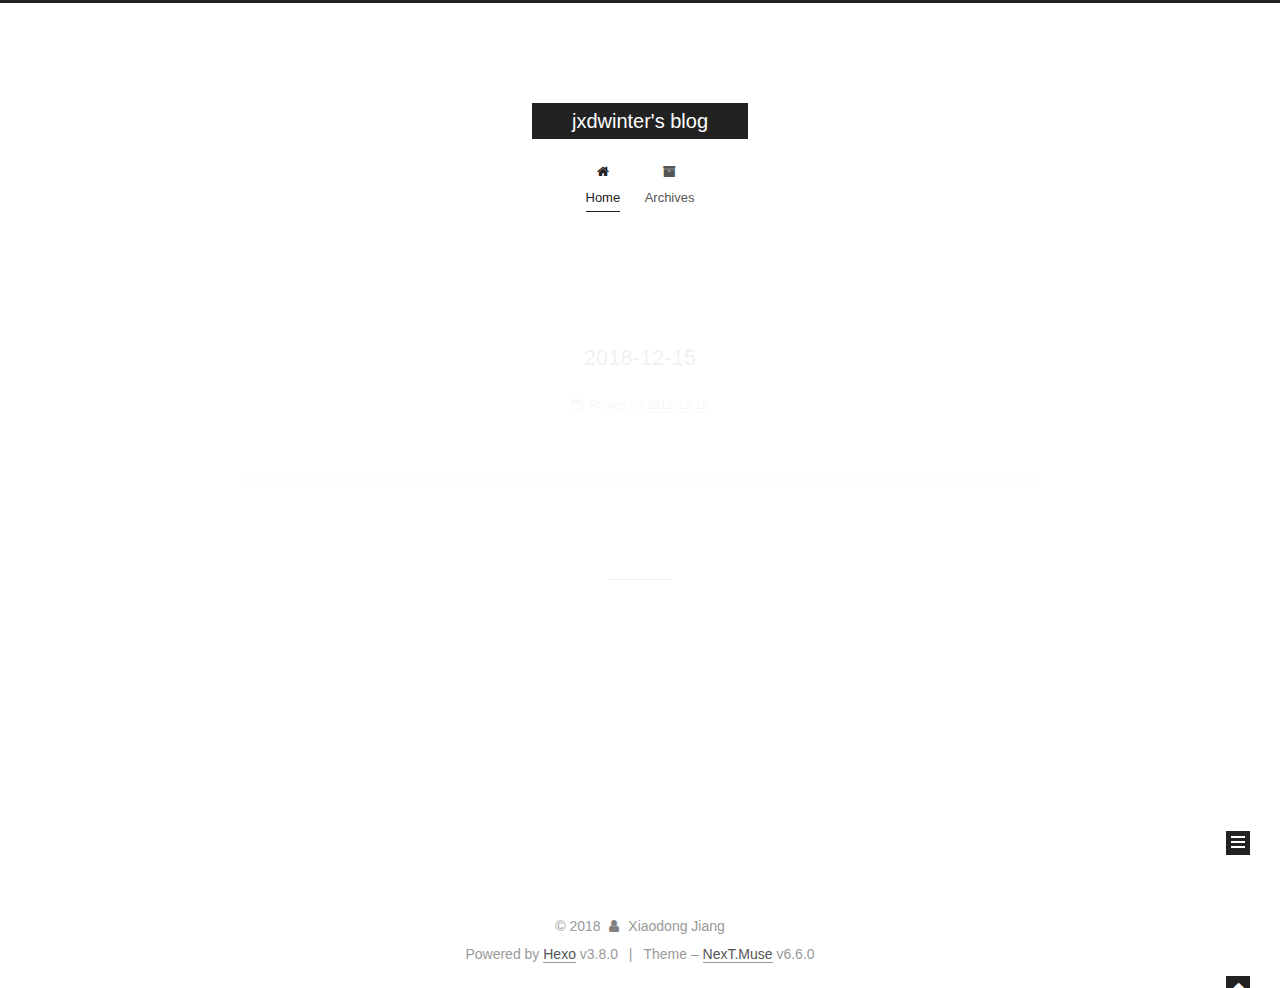
==== commit 86cfd2ce: "Site updated: 2018-12-15 13:15:46" ====
--- a/index.html
+++ b/index.html
@@ -297,7 +297,7 @@
   
   
   <div class="post-block">
-    <link itemprop="mainEntityOfPage" href="http://jiangxiaodong.me/2018/12/08/2018-12-08/">
+    <link itemprop="mainEntityOfPage" href="http://jiangxiaodong.me/2018/12/15/2018-12-15/">
 
     <span hidden itemprop="author" itemscope="" itemtype="http://schema.org/Person">
       <meta itemprop="name" content="Xiaodong Jiang">
@@ -317,7 +317,7 @@
           <h1 class="post-title" itemprop="name headline">
                 
                 
-                <a href="/2018/12/08/2018-12-08/" class="post-title-link" itemprop="http://jiangxiaodong.me/index.html">2018-12-08</a>
+                <a href="/2018/12/15/2018-12-15/" class="post-title-link" itemprop="http://jiangxiaodong.me/index.html">2018-12-15</a>
               
             
           </h1>
@@ -342,12 +342,166 @@
                 
               
 
-              <time title="Created: 2018-12-08 21:16:37 / Modified: 23:25:28" itemprop="dateCreated datePublished" datetime="2018-12-08T21:16:37+08:00">2018-12-08</time>
-            
-
-            
-              
-
+              <time title="Created: 2018-12-15 13:11:24 / Modified: 13:14:33" itemprop="dateCreated datePublished" datetime="2018-12-15T13:11:24+08:00">2018-12-15</time>
+            
+
+            
+              
+
+              
+            
+          </span>
+
+          
+
+          
+            
+          
+
+          
+          
+
+          
+
+          
+
+          
+
+        </div>
+      </header>
+    
+
+    
+    
+    
+    <div class="post-body" itemprop="articleBody">
+
+      
+      
+
+      
+        
+          
+            <p><img src="https://blog-1253210131.cos.ap-beijing.myqcloud.com/IMG_0042-2.jpg" alt=""></p>
+
+          
+        
+      
+    </div>
+
+    
+
+    
+    
+    
+
+    
+
+    
+       
+    
+    
+
+    
+
+    <footer class="post-footer">
+      
+
+      
+
+      
+
+      
+      
+        <div class="post-eof"></div>
+      
+    </footer>
+  </div>
+  
+  
+  
+  </article>
+
+
+    
+      
+
+  
+
+  
+  
+  
+
+  
+
+  <article class="post post-type-normal" itemscope="" itemtype="http://schema.org/Article">
+  
+  
+  
+  <div class="post-block">
+    <link itemprop="mainEntityOfPage" href="http://jiangxiaodong.me/2018/12/08/2018-12-08/">
+
+    <span hidden itemprop="author" itemscope="" itemtype="http://schema.org/Person">
+      <meta itemprop="name" content="Xiaodong Jiang">
+      <meta itemprop="description" content="">
+      <meta itemprop="image" content="/images/avatar.gif">
+    </span>
+
+    <span hidden itemprop="publisher" itemscope="" itemtype="http://schema.org/Organization">
+      <meta itemprop="name" content="jxdwinter's blog">
+    </span>
+
+    
+      <header class="post-header">
+
+        
+        
+          <h1 class="post-title" itemprop="name headline">
+                
+                
+                <a href="/2018/12/08/2018-12-08/" class="post-title-link" itemprop="http://jiangxiaodong.me/index.html">2018-12-08</a>
+              
+            
+          </h1>
+        
+
+        <div class="post-meta">
+          <span class="post-time">
+
+            
+            
+            
+
+            
+              <span class="post-meta-item-icon">
+                <i class="fa fa-calendar-o"></i>
+              </span>
+              
+                <span class="post-meta-item-text">Posted on</span>
+              
+
+              
+                
+              
+
+              <time title="Created: 2018-12-08 21:16:37" itemprop="dateCreated datePublished" datetime="2018-12-08T21:16:37+08:00">2018-12-08</time>
+            
+
+            
+              
+
+              
+                
+                <span class="post-meta-divider">|</span>
+                
+
+                <span class="post-meta-item-icon">
+                  <i class="fa fa-calendar-check-o"></i>
+                </span>
+                
+                  <span class="post-meta-item-text">Edited on</span>
+                
+                <time title="Modified: 2018-12-15 13:13:50" itemprop="dateModified" datetime="2018-12-15T13:13:50+08:00">2018-12-15</time>
               
             
           </span>
@@ -468,7 +622,7 @@
                 
                   <a href="/archives/">
                 
-                    <span class="site-state-item-count">1</span>
+                    <span class="site-state-item-count">2</span>
                     <span class="site-state-item-name">posts</span>
                   </a>
                 </div>
--- a/css/main.css
+++ b/css/main.css
@@ -1852,7 +1852,7 @@
   width: 4px;
   height: 4px;
   border-radius: 50%;
-  background: #60ff44;
+  background: #e769ff;
 }
 .links-of-blogroll {
   font-size: 13px;
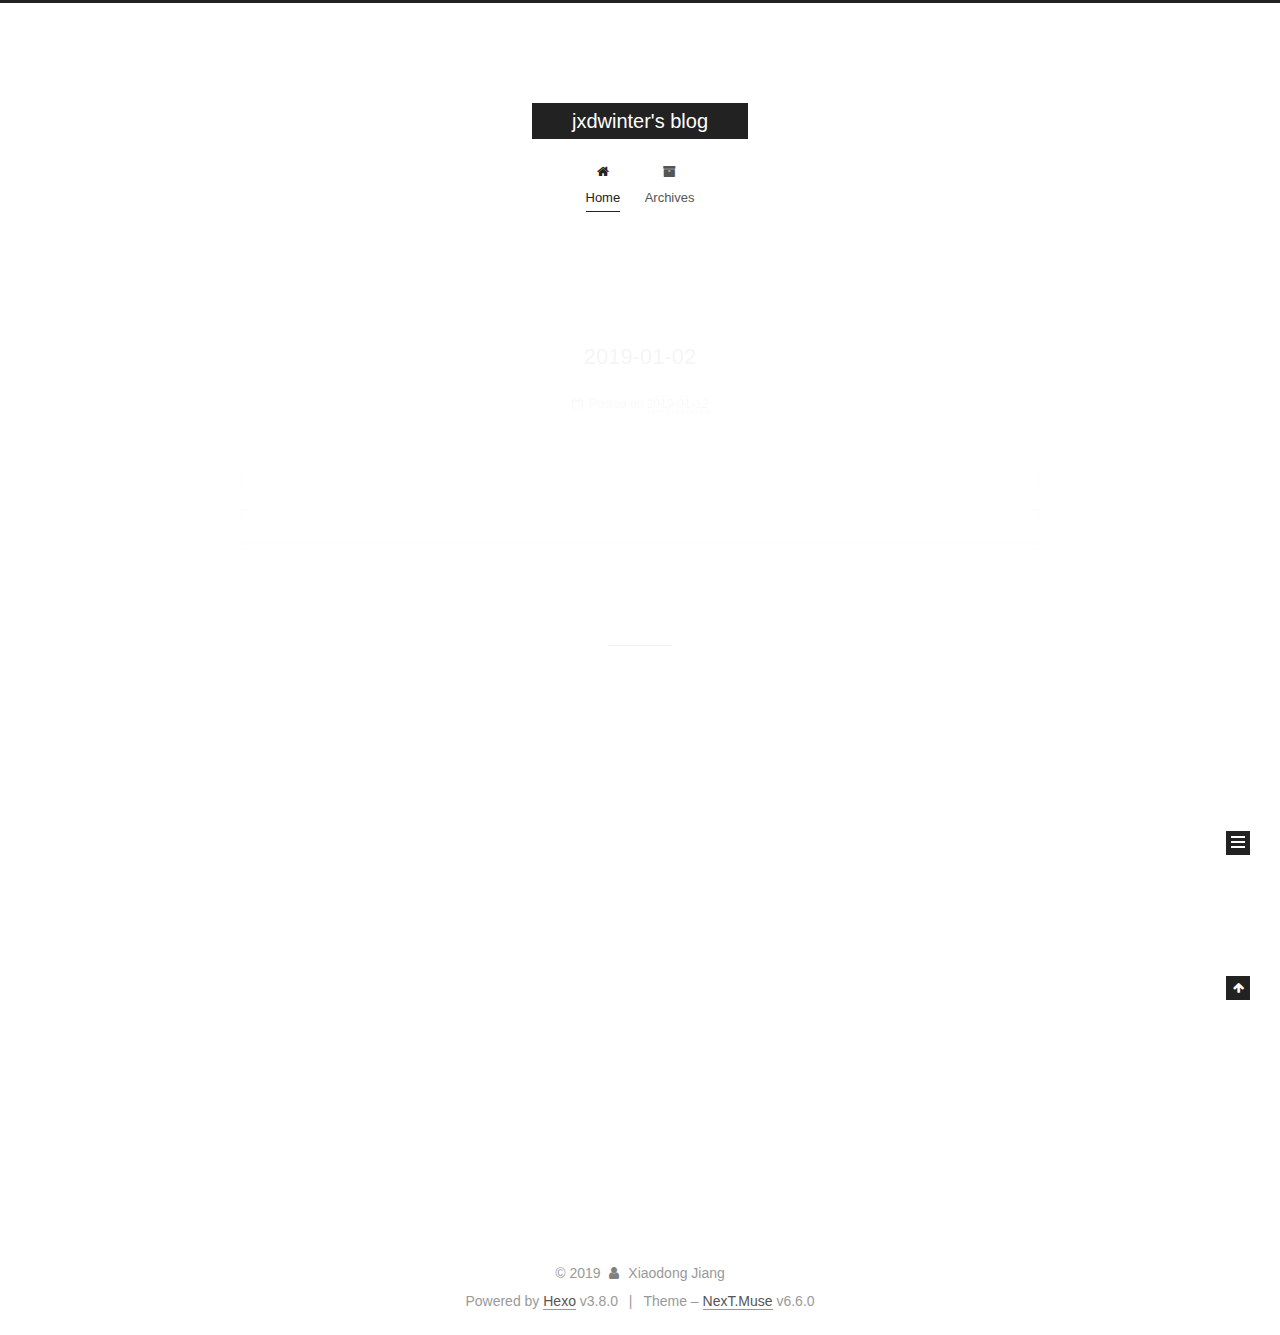
==== commit 6bb412d8: "Site updated: 2019-01-12 08:38:22" ====
--- a/index.html
+++ b/index.html
@@ -297,6 +297,150 @@
   
   
   <div class="post-block">
+    <link itemprop="mainEntityOfPage" href="http://jiangxiaodong.me/2019/01/12/2019-01-02/">
+
+    <span hidden itemprop="author" itemscope="" itemtype="http://schema.org/Person">
+      <meta itemprop="name" content="Xiaodong Jiang">
+      <meta itemprop="description" content="">
+      <meta itemprop="image" content="/images/avatar.gif">
+    </span>
+
+    <span hidden itemprop="publisher" itemscope="" itemtype="http://schema.org/Organization">
+      <meta itemprop="name" content="jxdwinter's blog">
+    </span>
+
+    
+      <header class="post-header">
+
+        
+        
+          <h1 class="post-title" itemprop="name headline">
+                
+                
+                <a href="/2019/01/12/2019-01-02/" class="post-title-link" itemprop="http://jiangxiaodong.me/index.html">2019-01-02</a>
+              
+            
+          </h1>
+        
+
+        <div class="post-meta">
+          <span class="post-time">
+
+            
+            
+            
+
+            
+              <span class="post-meta-item-icon">
+                <i class="fa fa-calendar-o"></i>
+              </span>
+              
+                <span class="post-meta-item-text">Posted on</span>
+              
+
+              
+                
+              
+
+              <time title="Created: 2019-01-12 08:35:07 / Modified: 08:37:45" itemprop="dateCreated datePublished" datetime="2019-01-12T08:35:07+08:00">2019-01-12</time>
+            
+
+            
+              
+
+              
+            
+          </span>
+
+          
+
+          
+            
+          
+
+          
+          
+
+          
+
+          
+
+          
+
+        </div>
+      </header>
+    
+
+    
+    
+    
+    <div class="post-body" itemprop="articleBody">
+
+      
+      
+
+      
+        
+          
+            <p><img src="https://blog-1253210131.cos.ap-beijing.myqcloud.com/IMG_0112.jpeg?q-sign-algorithm=sha1&amp;q-ak=AKIDrfK4QYgAP8yH2H2lpzuz7F5rhVdG7uE0&amp;q-sign-time=1547253221;1547255021&amp;q-key-time=1547253221;1547255021&amp;q-header-list=&amp;q-url-param-list=&amp;q-signature=a6bac4a919e828bcff4cc6f27463c4f81d9d0bc8&amp;x-cos-security-token=35594a0c8a680af1917c0f1b9a419b14669b28de10001" alt=""></p>
+<p><img src="https://blog-1253210131.cos.ap-beijing.myqcloud.com/IMG_0125.jpeg?q-sign-algorithm=sha1&amp;q-ak=AKID77lJw8LAKORuN2mTp4l0yEsiDGu0R0wK&amp;q-sign-time=1547253402;1547255202&amp;q-key-time=1547253402;1547255202&amp;q-header-list=&amp;q-url-param-list=&amp;q-signature=fe69cf820ec447870552dbc397b3410303b22d32&amp;x-cos-security-token=939513131e457dc67d4f08ea7242b5009061dde810001" alt=""></p>
+<p><img src="https://blog-1253210131.cos.ap-beijing.myqcloud.com/IMG_0137.jpeg?q-sign-algorithm=sha1&amp;q-ak=AKIDz9OtzjeBhBR2jSG29d8OEqkD2iM4WxtU&amp;q-sign-time=1547253431;1547255231&amp;q-key-time=1547253431;1547255231&amp;q-header-list=&amp;q-url-param-list=&amp;q-signature=525f5b5b949126a3c81737e1102147b1d9dcc3da&amp;x-cos-security-token=707b46a85fbb220d4ec6564b1b3c28496603e8f510001" alt=""></p>
+
+          
+        
+      
+    </div>
+
+    
+
+    
+    
+    
+
+    
+
+    
+       
+    
+    
+
+    
+
+    <footer class="post-footer">
+      
+
+      
+
+      
+
+      
+      
+        <div class="post-eof"></div>
+      
+    </footer>
+  </div>
+  
+  
+  
+  </article>
+
+
+    
+      
+
+  
+
+  
+  
+  
+
+  
+
+  <article class="post post-type-normal" itemscope="" itemtype="http://schema.org/Article">
+  
+  
+  
+  <div class="post-block">
     <link itemprop="mainEntityOfPage" href="http://jiangxiaodong.me/2018/12/15/2018-12-15/">
 
     <span hidden itemprop="author" itemscope="" itemtype="http://schema.org/Person">
@@ -622,7 +766,7 @@
                 
                   <a href="/archives/">
                 
-                    <span class="site-state-item-count">2</span>
+                    <span class="site-state-item-count">3</span>
                     <span class="site-state-item-name">posts</span>
                   </a>
                 </div>
@@ -665,7 +809,7 @@
 
     <footer id="footer" class="footer">
       <div class="footer-inner">
-        <div class="copyright">&copy; <span itemprop="copyrightYear">2018</span>
+        <div class="copyright">&copy; <span itemprop="copyrightYear">2019</span>
   <span class="with-love" id="animate">
     <i class="fa fa-user"></i>
   </span>
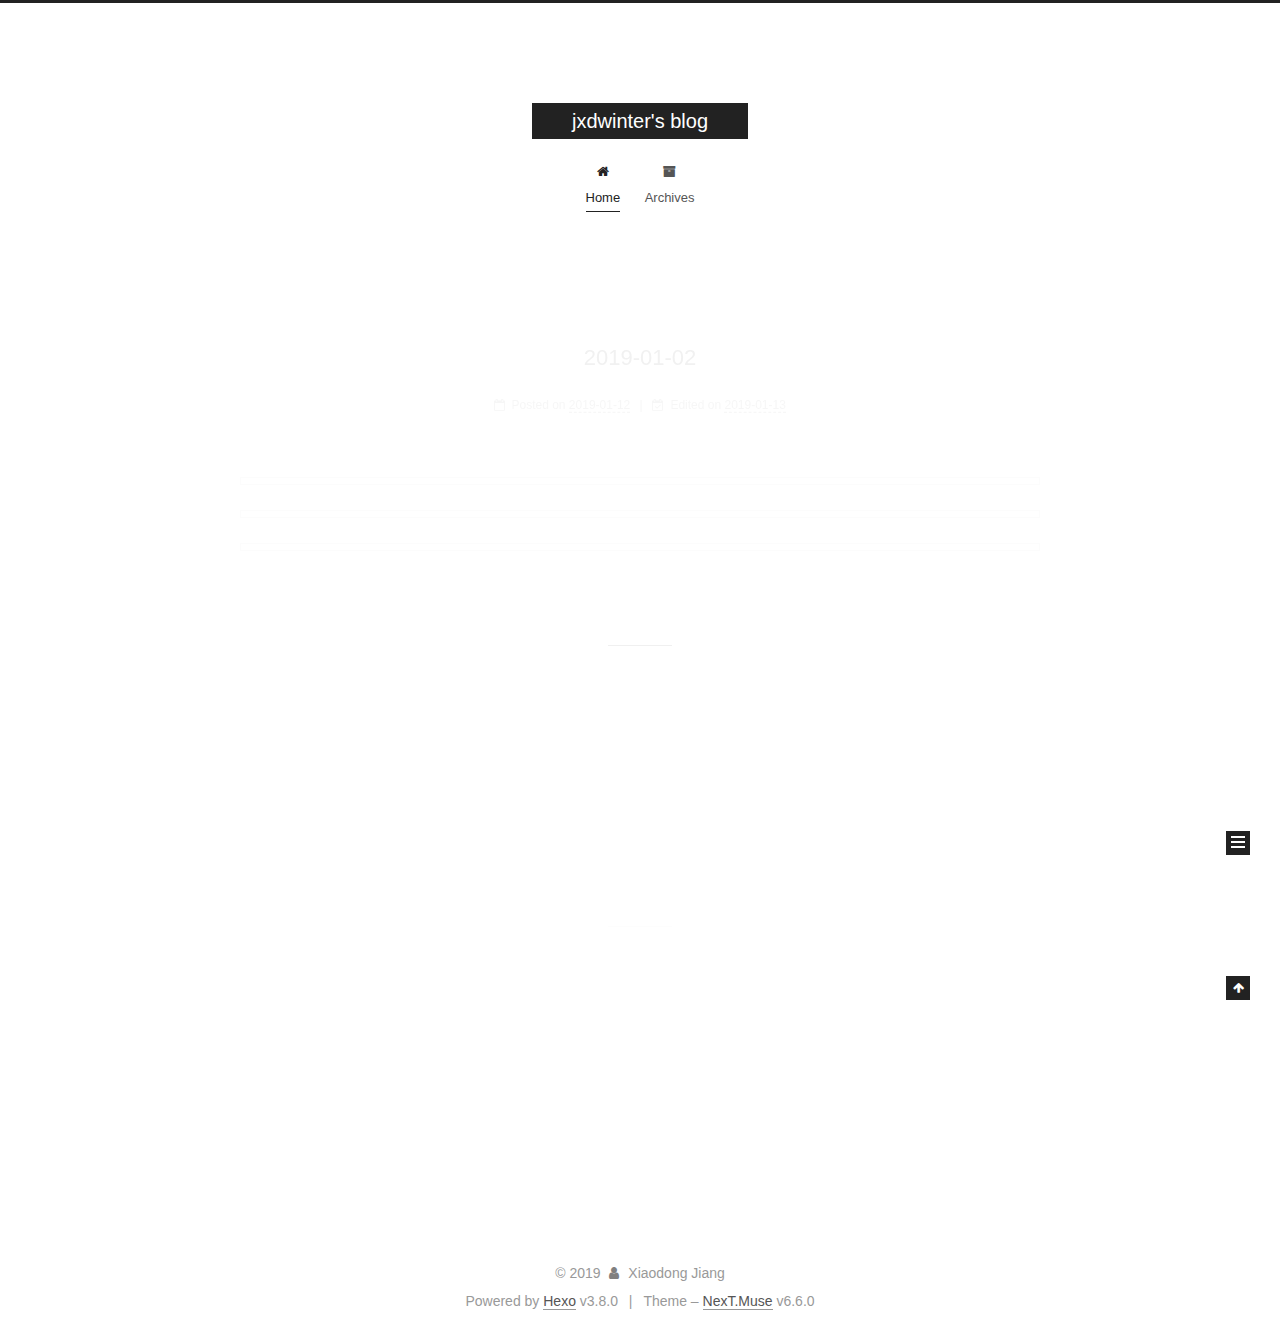
==== commit 128e73da: "Site updated: 2019-01-13 16:56:40" ====
--- a/index.html
+++ b/index.html
@@ -342,12 +342,24 @@
                 
               
 
-              <time title="Created: 2019-01-12 08:35:07 / Modified: 08:37:45" itemprop="dateCreated datePublished" datetime="2019-01-12T08:35:07+08:00">2019-01-12</time>
-            
-
-            
-              
-
+              <time title="Created: 2019-01-12 08:35:07" itemprop="dateCreated datePublished" datetime="2019-01-12T08:35:07+08:00">2019-01-12</time>
+            
+
+            
+              
+
+              
+                
+                <span class="post-meta-divider">|</span>
+                
+
+                <span class="post-meta-item-icon">
+                  <i class="fa fa-calendar-check-o"></i>
+                </span>
+                
+                  <span class="post-meta-item-text">Edited on</span>
+                
+                <time title="Modified: 2019-01-13 16:56:05" itemprop="dateModified" datetime="2019-01-13T16:56:05+08:00">2019-01-13</time>
               
             
           </span>
@@ -382,9 +394,9 @@
       
         
           
-            <p><img src="https://blog-1253210131.cos.ap-beijing.myqcloud.com/IMG_0112.jpeg?q-sign-algorithm=sha1&amp;q-ak=AKIDrfK4QYgAP8yH2H2lpzuz7F5rhVdG7uE0&amp;q-sign-time=1547253221;1547255021&amp;q-key-time=1547253221;1547255021&amp;q-header-list=&amp;q-url-param-list=&amp;q-signature=a6bac4a919e828bcff4cc6f27463c4f81d9d0bc8&amp;x-cos-security-token=35594a0c8a680af1917c0f1b9a419b14669b28de10001" alt=""></p>
-<p><img src="https://blog-1253210131.cos.ap-beijing.myqcloud.com/IMG_0125.jpeg?q-sign-algorithm=sha1&amp;q-ak=AKID77lJw8LAKORuN2mTp4l0yEsiDGu0R0wK&amp;q-sign-time=1547253402;1547255202&amp;q-key-time=1547253402;1547255202&amp;q-header-list=&amp;q-url-param-list=&amp;q-signature=fe69cf820ec447870552dbc397b3410303b22d32&amp;x-cos-security-token=939513131e457dc67d4f08ea7242b5009061dde810001" alt=""></p>
-<p><img src="https://blog-1253210131.cos.ap-beijing.myqcloud.com/IMG_0137.jpeg?q-sign-algorithm=sha1&amp;q-ak=AKIDz9OtzjeBhBR2jSG29d8OEqkD2iM4WxtU&amp;q-sign-time=1547253431;1547255231&amp;q-key-time=1547253431;1547255231&amp;q-header-list=&amp;q-url-param-list=&amp;q-signature=525f5b5b949126a3c81737e1102147b1d9dcc3da&amp;x-cos-security-token=707b46a85fbb220d4ec6564b1b3c28496603e8f510001" alt=""></p>
+            <p><img src="https://blog-1253210131.cos.ap-beijing.myqcloud.com/IMG_0112.jpeg" alt=""></p>
+<p><img src="https://blog-1253210131.cos.ap-beijing.myqcloud.com/IMG_0125.jpeg" alt=""></p>
+<p><img src="https://blog-1253210131.cos.ap-beijing.myqcloud.com/IMG_0137.jpeg" alt=""></p>
 
           
         
--- a/css/main.css
+++ b/css/main.css
@@ -1852,7 +1852,7 @@
   width: 4px;
   height: 4px;
   border-radius: 50%;
-  background: #e769ff;
+  background: #7842cc;
 }
 .links-of-blogroll {
   font-size: 13px;
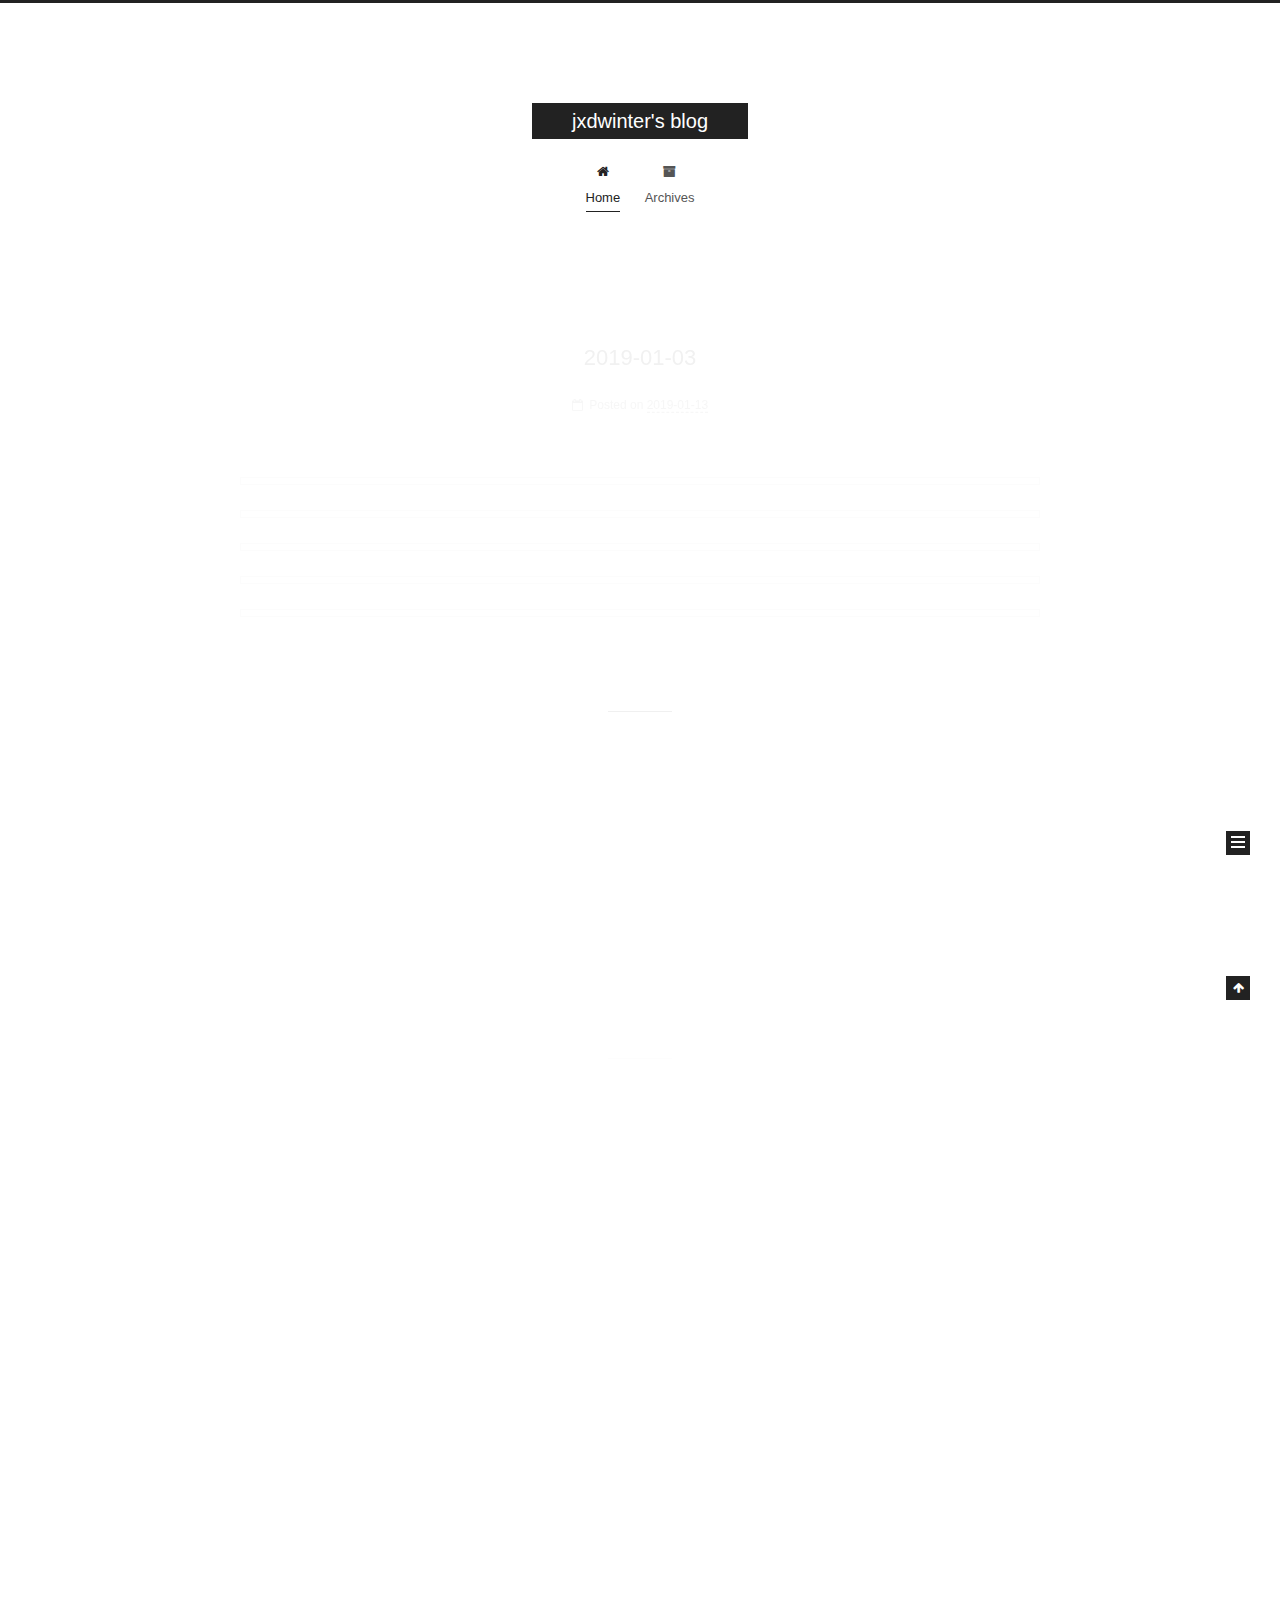
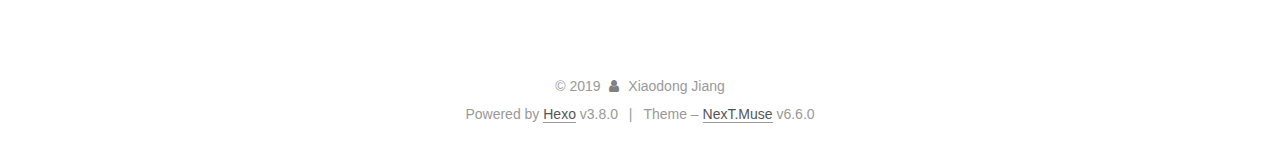
==== commit 84f898c0: "Site updated: 2019-01-13 17:05:16" ====
--- a/index.html
+++ b/index.html
@@ -297,6 +297,152 @@
   
   
   <div class="post-block">
+    <link itemprop="mainEntityOfPage" href="http://jiangxiaodong.me/2019/01/13/2019-01-03/">
+
+    <span hidden itemprop="author" itemscope="" itemtype="http://schema.org/Person">
+      <meta itemprop="name" content="Xiaodong Jiang">
+      <meta itemprop="description" content="">
+      <meta itemprop="image" content="/images/avatar.gif">
+    </span>
+
+    <span hidden itemprop="publisher" itemscope="" itemtype="http://schema.org/Organization">
+      <meta itemprop="name" content="jxdwinter's blog">
+    </span>
+
+    
+      <header class="post-header">
+
+        
+        
+          <h1 class="post-title" itemprop="name headline">
+                
+                
+                <a href="/2019/01/13/2019-01-03/" class="post-title-link" itemprop="http://jiangxiaodong.me/index.html">2019-01-03</a>
+              
+            
+          </h1>
+        
+
+        <div class="post-meta">
+          <span class="post-time">
+
+            
+            
+            
+
+            
+              <span class="post-meta-item-icon">
+                <i class="fa fa-calendar-o"></i>
+              </span>
+              
+                <span class="post-meta-item-text">Posted on</span>
+              
+
+              
+                
+              
+
+              <time title="Created: 2019-01-13 16:57:41 / Modified: 17:04:30" itemprop="dateCreated datePublished" datetime="2019-01-13T16:57:41+08:00">2019-01-13</time>
+            
+
+            
+              
+
+              
+            
+          </span>
+
+          
+
+          
+            
+          
+
+          
+          
+
+          
+
+          
+
+          
+
+        </div>
+      </header>
+    
+
+    
+    
+    
+    <div class="post-body" itemprop="articleBody">
+
+      
+      
+
+      
+        
+          
+            <p><img src="https://blog-1253210131.cos.ap-beijing.myqcloud.com/IMG_0167.jpeg" alt=""></p>
+<p><img src="https://blog-1253210131.cos.ap-beijing.myqcloud.com/IMG_0207.jpeg" alt=""></p>
+<p><img src="https://blog-1253210131.cos.ap-beijing.myqcloud.com/IMG_0261.jpeg" alt=""></p>
+<p><img src="https://blog-1253210131.cos.ap-beijing.myqcloud.com/IMG_0278.jpeg" alt=""></p>
+<p><img src="https://blog-1253210131.cos.ap-beijing.myqcloud.com/IMG_0307.jpeg" alt=""></p>
+
+          
+        
+      
+    </div>
+
+    
+
+    
+    
+    
+
+    
+
+    
+       
+    
+    
+
+    
+
+    <footer class="post-footer">
+      
+
+      
+
+      
+
+      
+      
+        <div class="post-eof"></div>
+      
+    </footer>
+  </div>
+  
+  
+  
+  </article>
+
+
+    
+      
+
+  
+
+  
+  
+  
+
+  
+
+  <article class="post post-type-normal" itemscope="" itemtype="http://schema.org/Article">
+  
+  
+  
+  <div class="post-block">
     <link itemprop="mainEntityOfPage" href="http://jiangxiaodong.me/2019/01/12/2019-01-02/">
 
     <span hidden itemprop="author" itemscope="" itemtype="http://schema.org/Person">
@@ -778,7 +924,7 @@
                 
                   <a href="/archives/">
                 
-                    <span class="site-state-item-count">3</span>
+                    <span class="site-state-item-count">4</span>
                     <span class="site-state-item-name">posts</span>
                   </a>
                 </div>
--- a/css/main.css
+++ b/css/main.css
@@ -1852,7 +1852,7 @@
   width: 4px;
   height: 4px;
   border-radius: 50%;
-  background: #7842cc;
+  background: #ffffb3;
 }
 .links-of-blogroll {
   font-size: 13px;
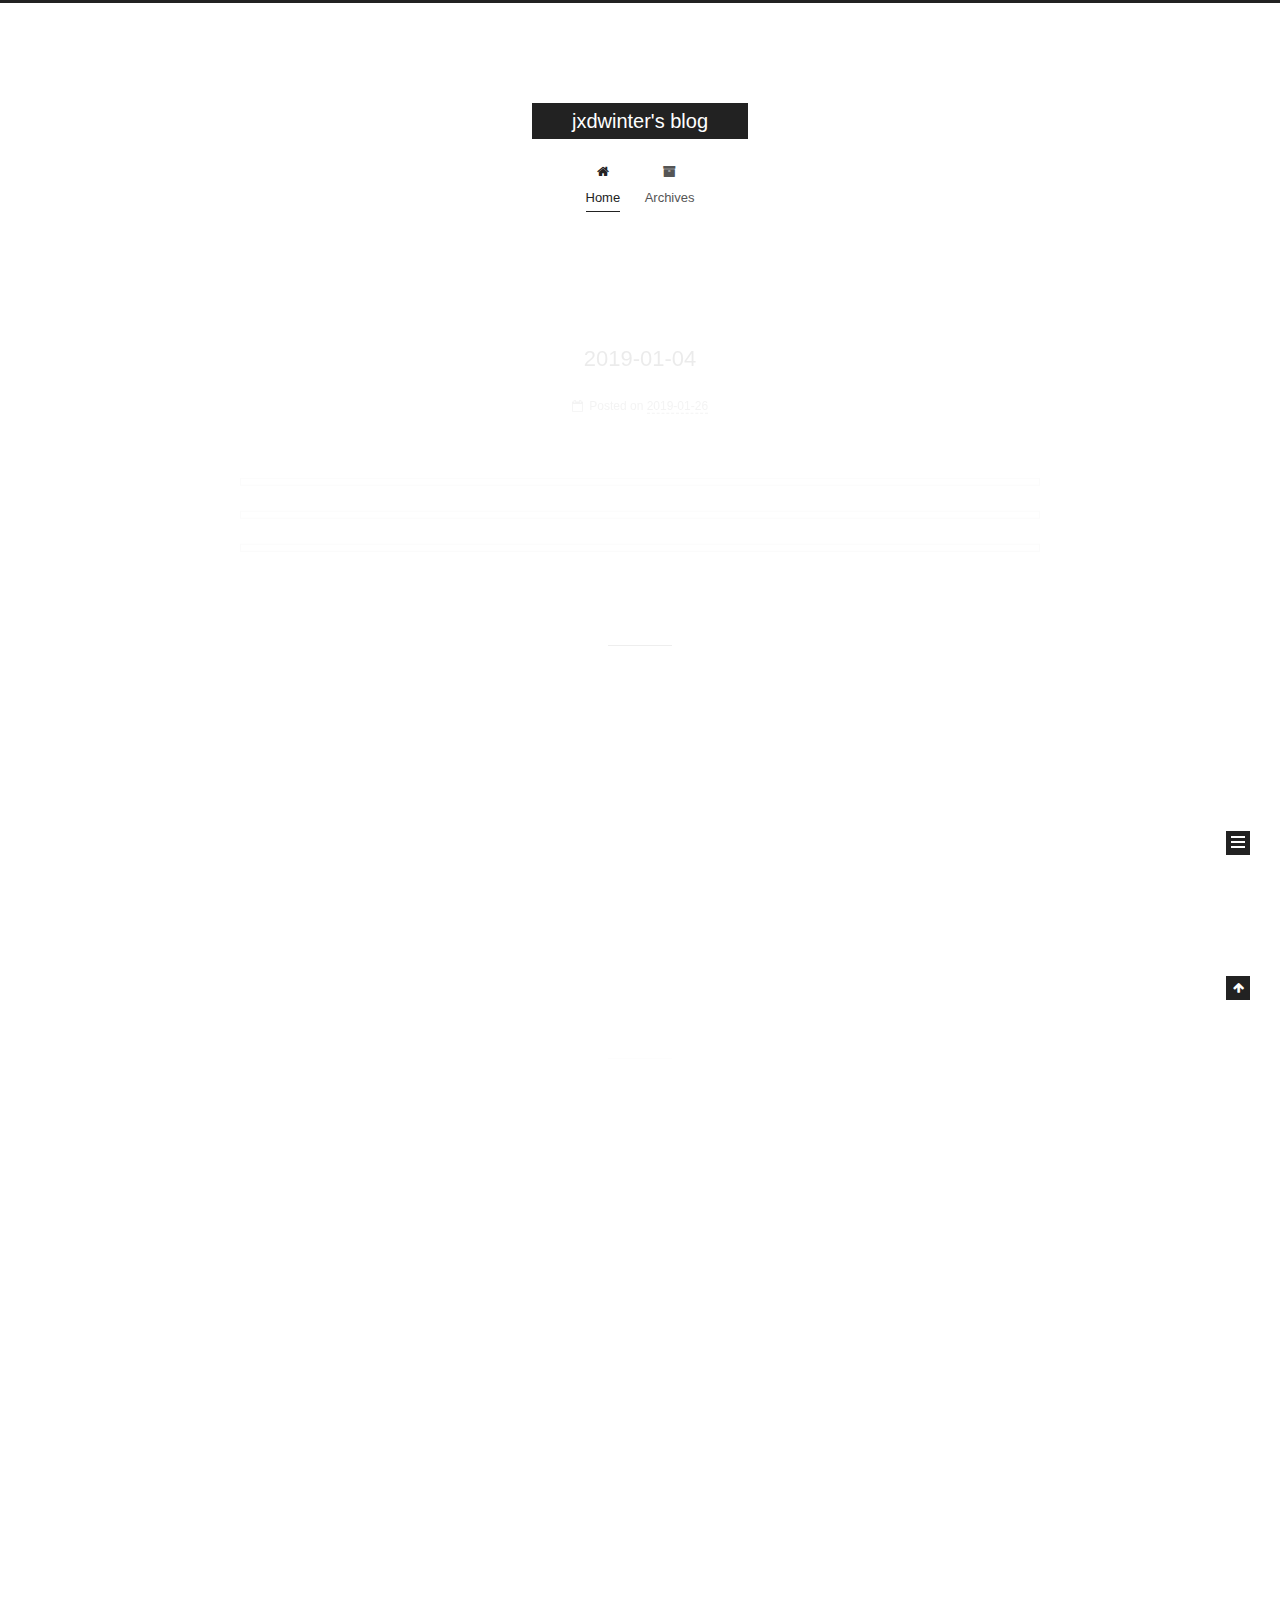
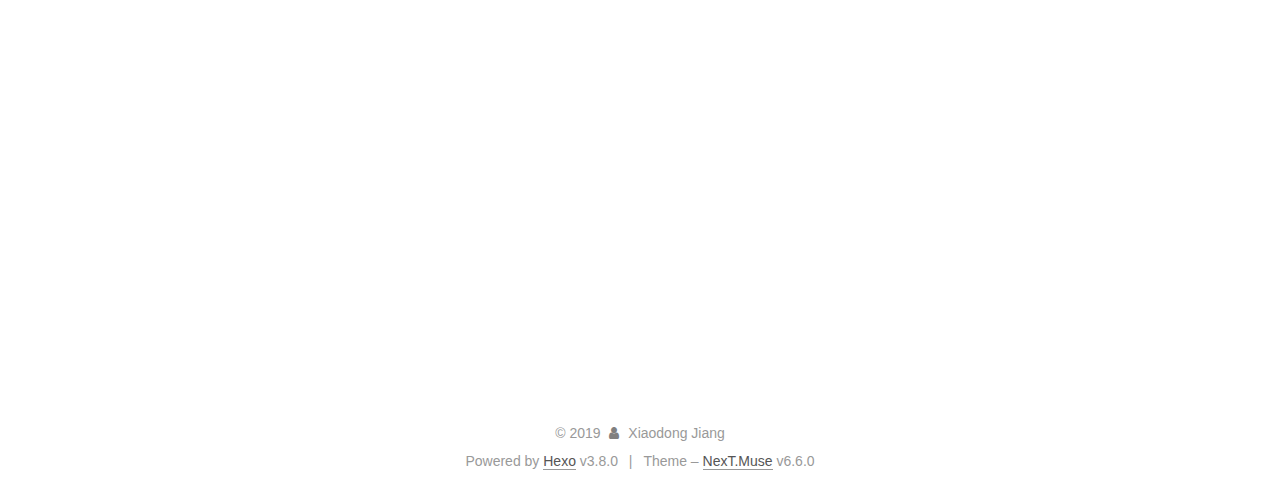
==== commit 9804cb6f: "Site updated: 2019-01-26 08:04:49" ====
--- a/index.html
+++ b/index.html
@@ -297,7 +297,7 @@
   
   
   <div class="post-block">
-    <link itemprop="mainEntityOfPage" href="http://jiangxiaodong.me/2019/01/13/2019-01-03/">
+    <link itemprop="mainEntityOfPage" href="http://jiangxiaodong.me/2019/01/26/2019-01-04/">
 
     <span hidden itemprop="author" itemscope="" itemtype="http://schema.org/Person">
       <meta itemprop="name" content="Xiaodong Jiang">
@@ -317,7 +317,7 @@
           <h1 class="post-title" itemprop="name headline">
                 
                 
-                <a href="/2019/01/13/2019-01-03/" class="post-title-link" itemprop="http://jiangxiaodong.me/index.html">2019-01-03</a>
+                <a href="/2019/01/26/2019-01-04/" class="post-title-link" itemprop="http://jiangxiaodong.me/index.html">2019-01-04</a>
               
             
           </h1>
@@ -342,12 +342,168 @@
                 
               
 
-              <time title="Created: 2019-01-13 16:57:41 / Modified: 17:04:30" itemprop="dateCreated datePublished" datetime="2019-01-13T16:57:41+08:00">2019-01-13</time>
-            
-
-            
-              
-
+              <time title="Created: 2019-01-26 07:56:58 / Modified: 08:03:58" itemprop="dateCreated datePublished" datetime="2019-01-26T07:56:58+08:00">2019-01-26</time>
+            
+
+            
+              
+
+              
+            
+          </span>
+
+          
+
+          
+            
+          
+
+          
+          
+
+          
+
+          
+
+          
+
+        </div>
+      </header>
+    
+
+    
+    
+    
+    <div class="post-body" itemprop="articleBody">
+
+      
+      
+
+      
+        
+          
+            <p><img src="https://blog-1253210131.cos.ap-beijing.myqcloud.com/IMG_0308.jpeg" alt=""></p>
+<p><img src="https://blog-1253210131.cos.ap-beijing.myqcloud.com/IMG_0310.jpeg" alt=""></p>
+<p><img src="https://blog-1253210131.cos.ap-beijing.myqcloud.com/IMG_0313.jpeg" alt=""></p>
+
+          
+        
+      
+    </div>
+
+    
+
+    
+    
+    
+
+    
+
+    
+       
+    
+    
+
+    
+
+    <footer class="post-footer">
+      
+
+      
+
+      
+
+      
+      
+        <div class="post-eof"></div>
+      
+    </footer>
+  </div>
+  
+  
+  
+  </article>
+
+
+    
+      
+
+  
+
+  
+  
+  
+
+  
+
+  <article class="post post-type-normal" itemscope="" itemtype="http://schema.org/Article">
+  
+  
+  
+  <div class="post-block">
+    <link itemprop="mainEntityOfPage" href="http://jiangxiaodong.me/2019/01/13/2019-01-03/">
+
+    <span hidden itemprop="author" itemscope="" itemtype="http://schema.org/Person">
+      <meta itemprop="name" content="Xiaodong Jiang">
+      <meta itemprop="description" content="">
+      <meta itemprop="image" content="/images/avatar.gif">
+    </span>
+
+    <span hidden itemprop="publisher" itemscope="" itemtype="http://schema.org/Organization">
+      <meta itemprop="name" content="jxdwinter's blog">
+    </span>
+
+    
+      <header class="post-header">
+
+        
+        
+          <h1 class="post-title" itemprop="name headline">
+                
+                
+                <a href="/2019/01/13/2019-01-03/" class="post-title-link" itemprop="http://jiangxiaodong.me/index.html">2019-01-03</a>
+              
+            
+          </h1>
+        
+
+        <div class="post-meta">
+          <span class="post-time">
+
+            
+            
+            
+
+            
+              <span class="post-meta-item-icon">
+                <i class="fa fa-calendar-o"></i>
+              </span>
+              
+                <span class="post-meta-item-text">Posted on</span>
+              
+
+              
+                
+              
+
+              <time title="Created: 2019-01-13 16:57:41" itemprop="dateCreated datePublished" datetime="2019-01-13T16:57:41+08:00">2019-01-13</time>
+            
+
+            
+              
+
+              
+                
+                <span class="post-meta-divider">|</span>
+                
+
+                <span class="post-meta-item-icon">
+                  <i class="fa fa-calendar-check-o"></i>
+                </span>
+                
+                  <span class="post-meta-item-text">Edited on</span>
+                
+                <time title="Modified: 2019-01-26 08:03:52" itemprop="dateModified" datetime="2019-01-26T08:03:52+08:00">2019-01-26</time>
               
             
           </span>
@@ -505,7 +661,7 @@
                 
                   <span class="post-meta-item-text">Edited on</span>
                 
-                <time title="Modified: 2019-01-13 16:56:05" itemprop="dateModified" datetime="2019-01-13T16:56:05+08:00">2019-01-13</time>
+                <time title="Modified: 2019-01-26 08:03:48" itemprop="dateModified" datetime="2019-01-26T08:03:48+08:00">2019-01-26</time>
               
             
           </span>
@@ -924,7 +1080,7 @@
                 
                   <a href="/archives/">
                 
-                    <span class="site-state-item-count">4</span>
+                    <span class="site-state-item-count">5</span>
                     <span class="site-state-item-name">posts</span>
                   </a>
                 </div>
@@ -932,6 +1088,19 @@
 
               
 
+              
+                
+                
+                <div class="site-state-item site-state-tags">
+                  
+                    
+                    
+                      
+                    
+                    <span class="site-state-item-count">1</span>
+                    <span class="site-state-item-name">tags</span>
+                  
+                </div>
               
             </nav>
           
--- a/css/main.css
+++ b/css/main.css
@@ -1852,7 +1852,7 @@
   width: 4px;
   height: 4px;
   border-radius: 50%;
-  background: #ffffb3;
+  background: #1d7e95;
 }
 .links-of-blogroll {
   font-size: 13px;
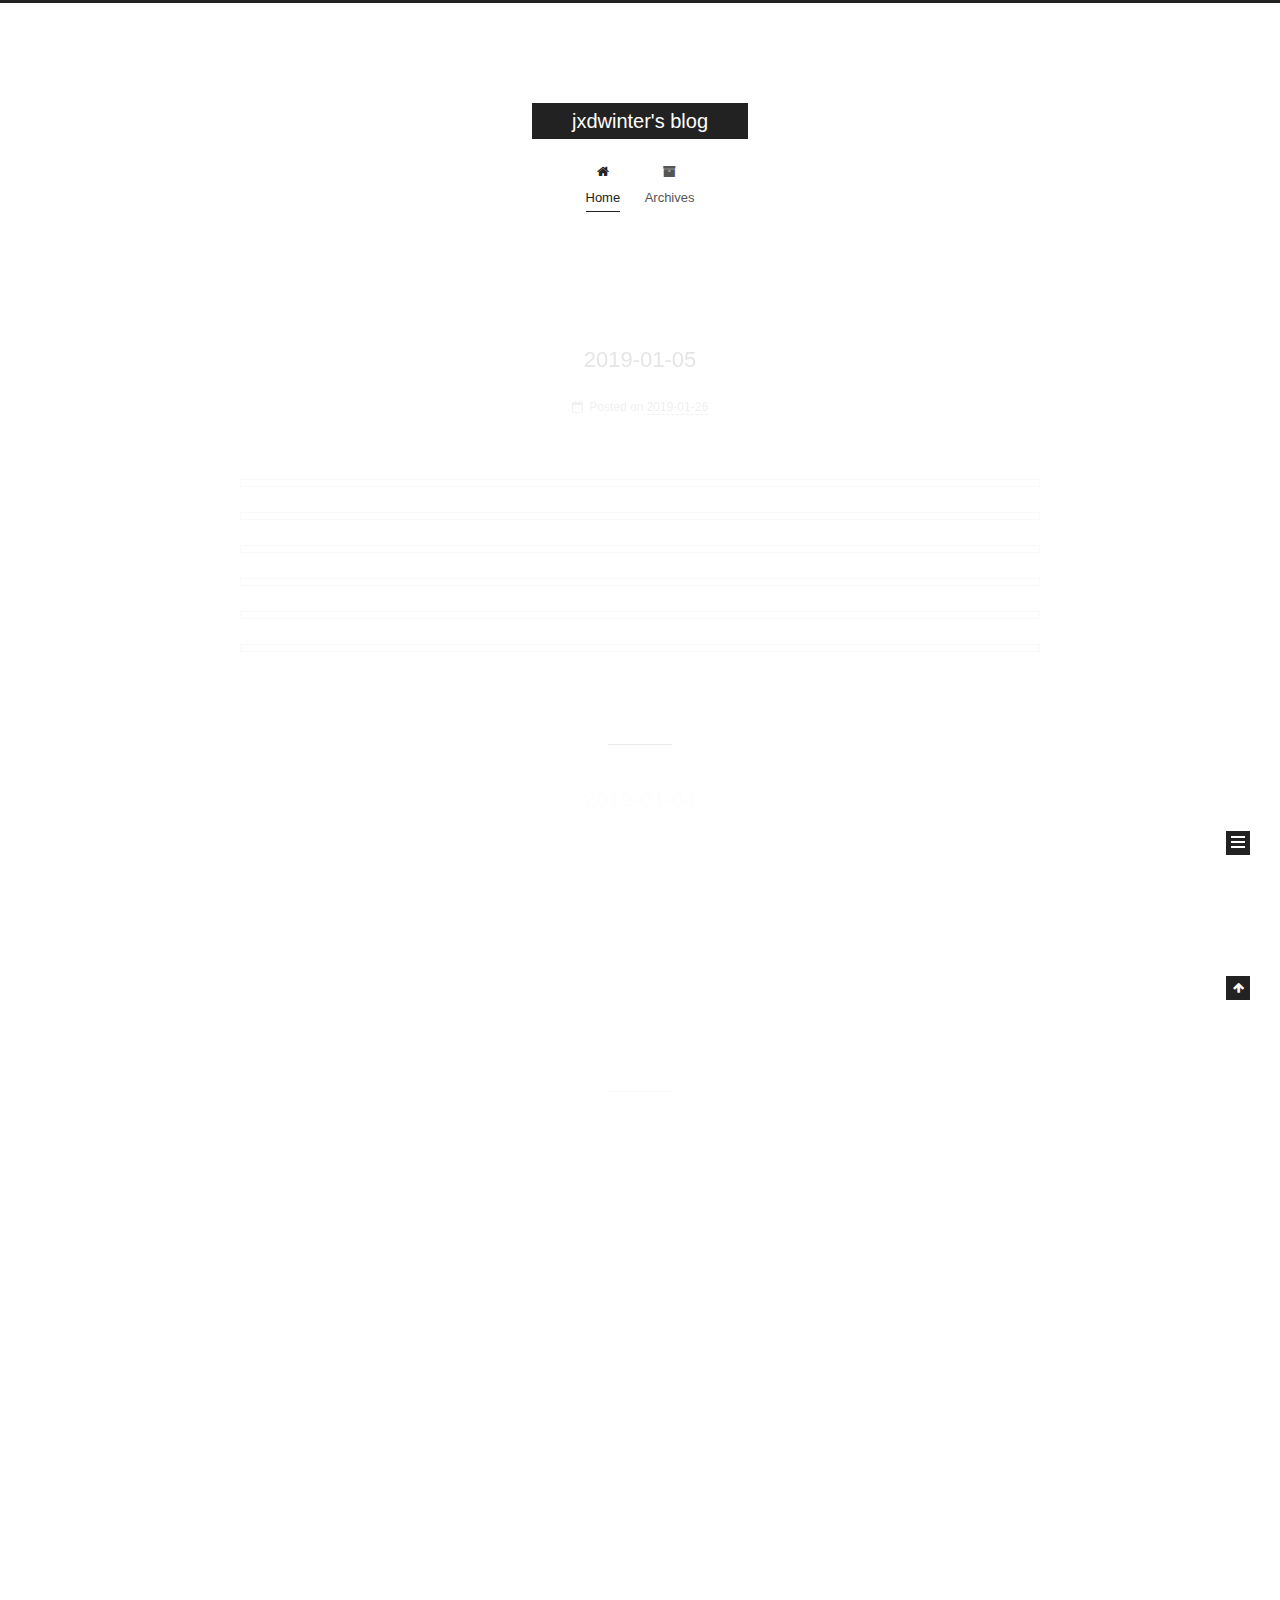
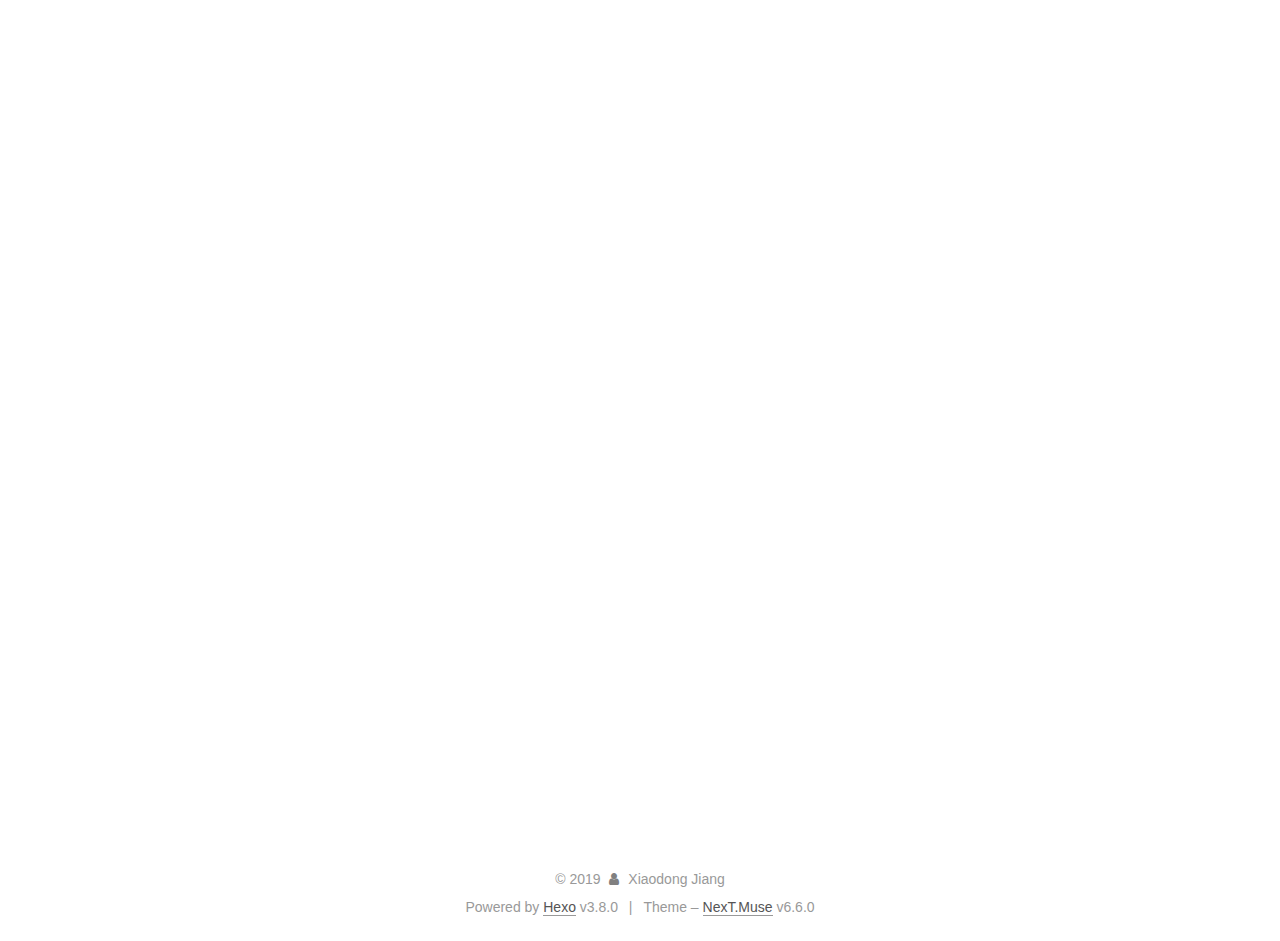
==== commit 456215bd: "Site updated: 2019-01-26 08:15:46" ====
--- a/index.html
+++ b/index.html
@@ -297,6 +297,153 @@
   
   
   <div class="post-block">
+    <link itemprop="mainEntityOfPage" href="http://jiangxiaodong.me/2019/01/26/2019-01-05/">
+
+    <span hidden itemprop="author" itemscope="" itemtype="http://schema.org/Person">
+      <meta itemprop="name" content="Xiaodong Jiang">
+      <meta itemprop="description" content="">
+      <meta itemprop="image" content="/images/avatar.gif">
+    </span>
+
+    <span hidden itemprop="publisher" itemscope="" itemtype="http://schema.org/Organization">
+      <meta itemprop="name" content="jxdwinter's blog">
+    </span>
+
+    
+      <header class="post-header">
+
+        
+        
+          <h1 class="post-title" itemprop="name headline">
+                
+                
+                <a href="/2019/01/26/2019-01-05/" class="post-title-link" itemprop="http://jiangxiaodong.me/index.html">2019-01-05</a>
+              
+            
+          </h1>
+        
+
+        <div class="post-meta">
+          <span class="post-time">
+
+            
+            
+            
+
+            
+              <span class="post-meta-item-icon">
+                <i class="fa fa-calendar-o"></i>
+              </span>
+              
+                <span class="post-meta-item-text">Posted on</span>
+              
+
+              
+                
+              
+
+              <time title="Created: 2019-01-26 08:12:49 / Modified: 08:15:32" itemprop="dateCreated datePublished" datetime="2019-01-26T08:12:49+08:00">2019-01-26</time>
+            
+
+            
+              
+
+              
+            
+          </span>
+
+          
+
+          
+            
+          
+
+          
+          
+
+          
+
+          
+
+          
+
+        </div>
+      </header>
+    
+
+    
+    
+    
+    <div class="post-body" itemprop="articleBody">
+
+      
+      
+
+      
+        
+          
+            <p><img src="https://blog-1253210131.cos.ap-beijing.myqcloud.com/IMG_0353.jpeg" alt=""></p>
+<p><img src="https://blog-1253210131.cos.ap-beijing.myqcloud.com/IMG_0374.jpeg" alt=""></p>
+<p><img src="https://blog-1253210131.cos.ap-beijing.myqcloud.com/IMG_0382.jpeg" alt=""></p>
+<p><img src="https://blog-1253210131.cos.ap-beijing.myqcloud.com/IMG_0397.jpeg" alt=""></p>
+<p><img src="https://blog-1253210131.cos.ap-beijing.myqcloud.com/IMG_0431.jpeg" alt=""></p>
+<p><img src="https://blog-1253210131.cos.ap-beijing.myqcloud.com/IMG_0436.jpeg" alt=""></p>
+
+          
+        
+      
+    </div>
+
+    
+
+    
+    
+    
+
+    
+
+    
+       
+    
+    
+
+    
+
+    <footer class="post-footer">
+      
+
+      
+
+      
+
+      
+      
+        <div class="post-eof"></div>
+      
+    </footer>
+  </div>
+  
+  
+  
+  </article>
+
+
+    
+      
+
+  
+
+  
+  
+  
+
+  
+
+  <article class="post post-type-normal" itemscope="" itemtype="http://schema.org/Article">
+  
+  
+  
+  <div class="post-block">
     <link itemprop="mainEntityOfPage" href="http://jiangxiaodong.me/2019/01/26/2019-01-04/">
 
     <span hidden itemprop="author" itemscope="" itemtype="http://schema.org/Person">
@@ -1080,7 +1227,7 @@
                 
                   <a href="/archives/">
                 
-                    <span class="site-state-item-count">5</span>
+                    <span class="site-state-item-count">6</span>
                     <span class="site-state-item-name">posts</span>
                   </a>
                 </div>
--- a/css/main.css
+++ b/css/main.css
@@ -1852,7 +1852,7 @@
   width: 4px;
   height: 4px;
   border-radius: 50%;
-  background: #1d7e95;
+  background: #7f5d30;
 }
 .links-of-blogroll {
   font-size: 13px;
